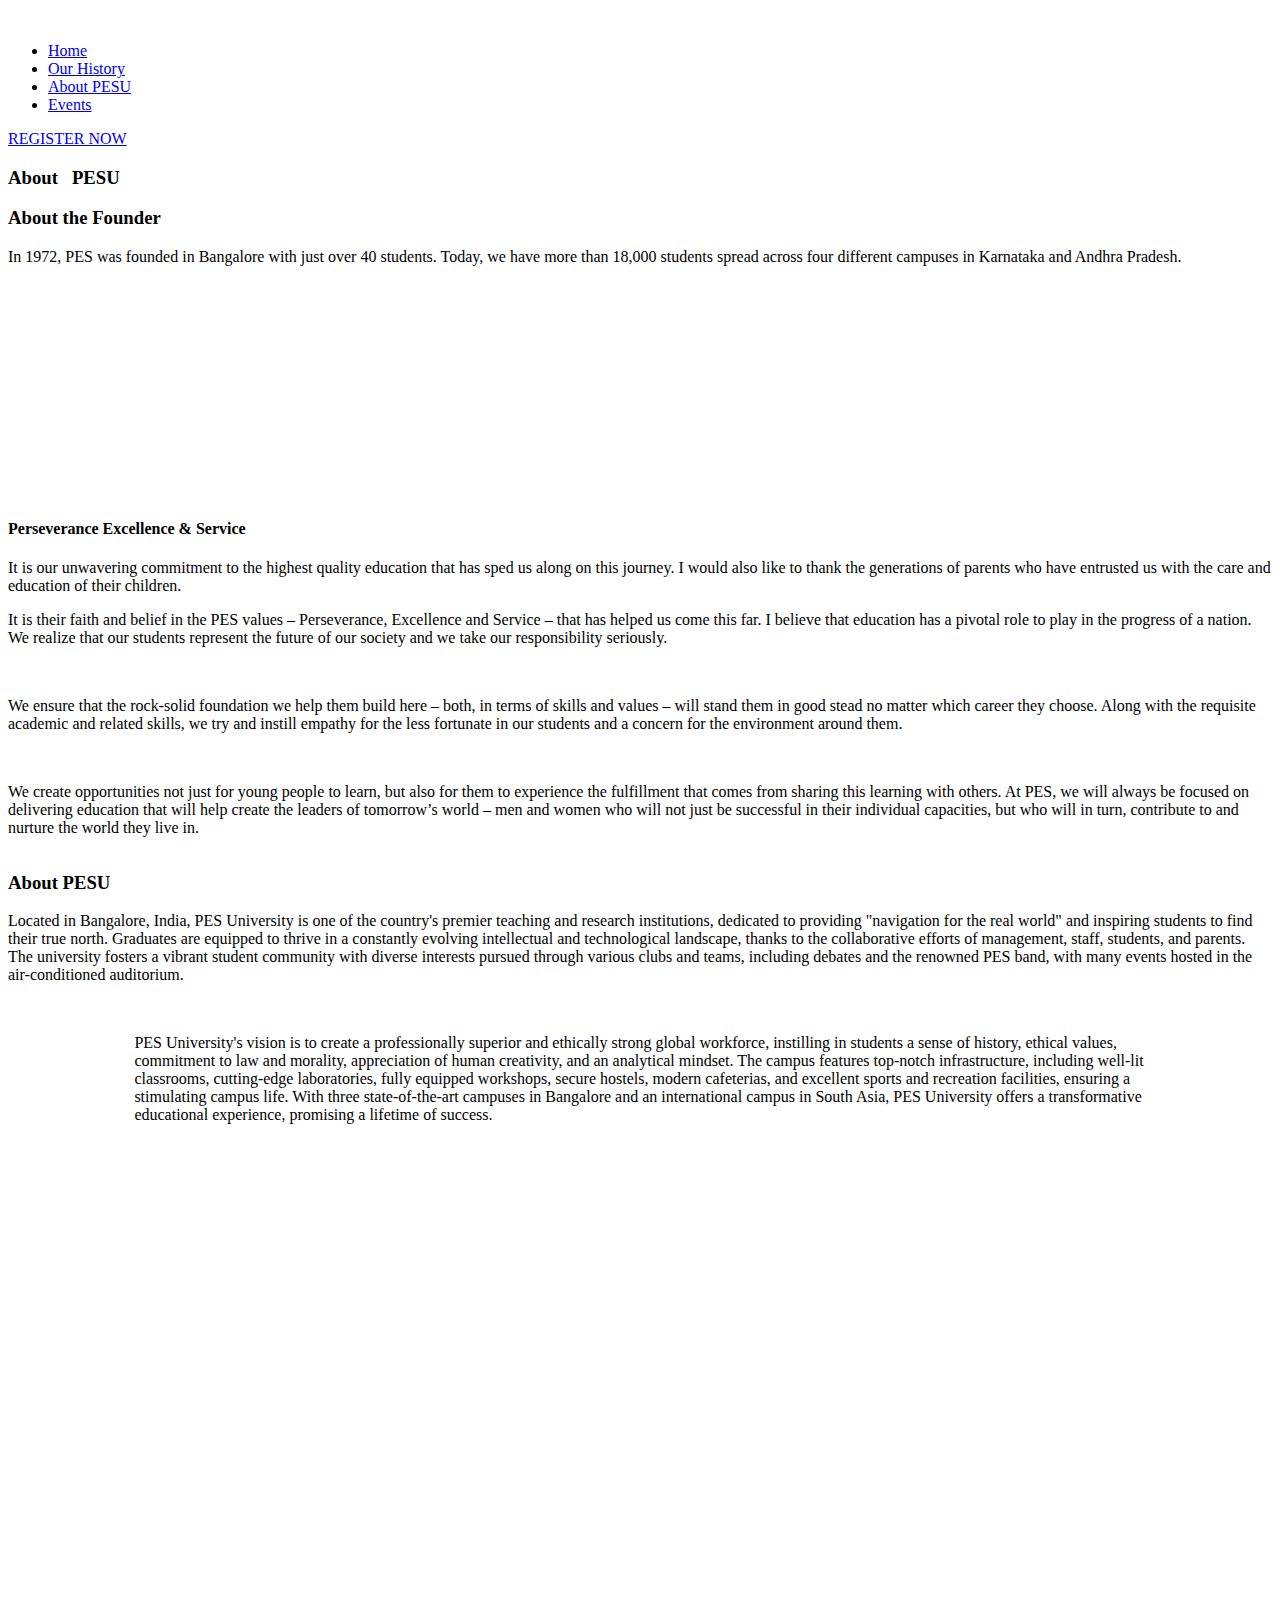
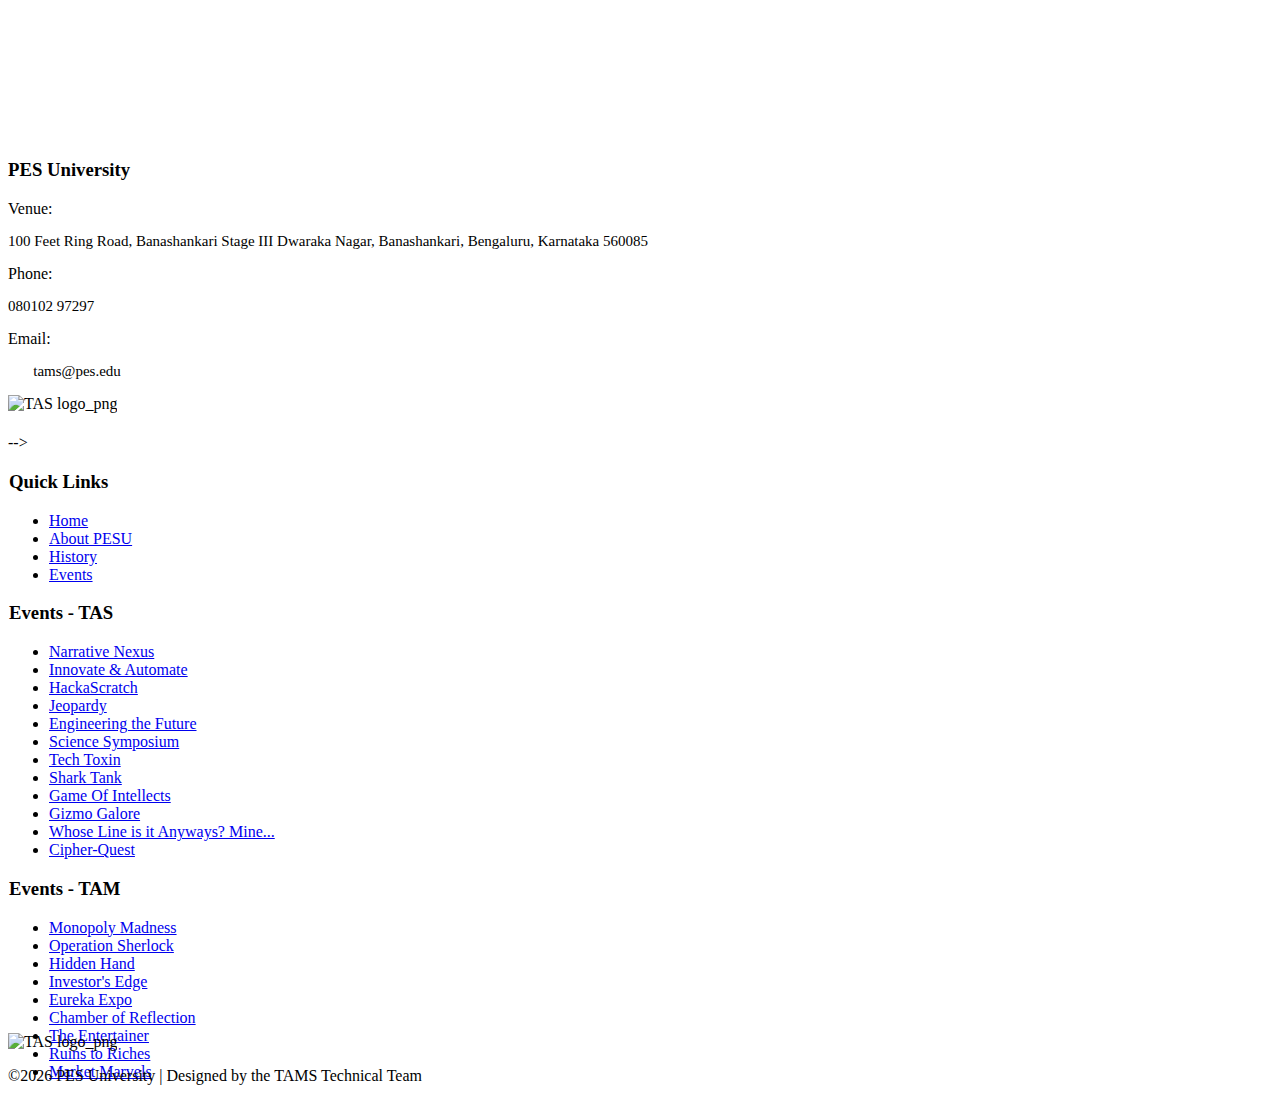
==== templates/about.html @ bbbc19f1 "Update about.html" ====
<!doctype html>
<html class="no-js" lang="zxx">

<head>
    <meta charset="utf-8">
    <meta http-equiv="x-ua-compatible" content="ie=edge">
    <title>TAMS'24</title>
    <meta name="description" content="">
    <meta name="viewport" content="width=device-width, initial-scale=1">

    <!-- <link rel="manifest" href="site.webmanifest"> -->
    <link rel="shortcut icon" type="image/x-icon" href="static/img/favicon.png">
    <!-- Place favicon.ico in the root directory -->

    <!-- CSS here -->
    <link rel="stylesheet" href="static/css/bootstrap.min.css">
    <link rel="stylesheet" href="static/css/owl.carousel.min.css">
    <link rel="stylesheet" href="static/css/magnific-popup.css">
    <link rel="stylesheet" href="static/css/font-awesome.min.css">
    <link rel="stylesheet" href="static/css/themify-icons.css">
    <link rel="stylesheet" href="static/css/gijgo.css">
    <link rel="stylesheet" href="static/css/nice-select.css">
    <link rel="stylesheet" href="static/css/animate.css">
    <link rel="stylesheet" href="static/css/flaticon.css">
    <link rel="stylesheet" href="static/css/slicknav.css">
    <link rel="stylesheet" href="static/css/style.css">
    <!-- <link rel="stylesheet" href="static/css/responsive.css"> -->
</head>

<body>
    <!-- header-start -->
    <header>
        <div class="header-area ">
            <div id="sticky-header" class="main-header-area">
                <div class="container">
                    <div class="header_bottom_border">
                        <div class="row align-items-center">
                            <div class="col-xl-3 col-lg-3">
                                <div class="logo_png">
                                    <a href="/">
                                        <img src="static/img/about/something.png" alt="" width="120">
                                    </a>
                                </div>
                            </div>
                            <div class="col-xl-6 col-lg-6">
                                <div class="main-menu  d-none d-lg-block">
                                    <nav>
                                        <ul id="navigation">
                                            <li><a href="/">Home</a></li>
                                            <li><a href="/about">Our History</a></li>
                                            <li><a href="#">About PESU</a></li>
                                            <li><a href="/events">Events</a></li>
                                        </ul>
                                    </nav>
                                </div>
                            </div>
                            <div class="col-xl-3 col-lg-3 d-none d-lg-block">
                                <div class="buy_tkt">
                                    <div class="book_btn">
                                        <a href="https://forms.gle/DVBJk6t1zQarWdXs7" class="d-none d-lg-block">REGISTER NOW</a>
                                    </div>
                                </div>
                            </div>  
                            <div class="col-12">
                                <div class="mobile_menu d-block d-lg-none"></div>
                            </div>
                        </div>
                    </div>
                </div>
            </div>
        </div>
    </header>
    <!-- header-end -->

     <!-- bradcam_area -->
     <div class="bradcam_area">
        <div class="single_bradcam  d-flex align-items-center bradcam_bg_1 overlay" style="background-image: url('/static/img/banner/banner.png');">
              <div class="container">
                    <div class="row align-items-center justify-content-center">
                       <div class="col-xl-12">
                          <div class="bradcam_text text-center">
                                <h3 class="wow fadeInRight" data-wow-duration="1s" data-wow-delay=".3s">About &nbsp PESU</h3>
                          </div>
                       </div>
                    </div>
              </div>
           </div>
     </div>
    <!-- bradcam_area end -->

    <!-- about_area_start  -->
    <div class="about_area black_bg extra_padd">

        <div class="container">
            <div class="row justify-content-center">
                <div class="col-lg-8">
                    <div class="section_title text-center mb-80">
                        <h3 class="wow fadeInRight" data-wow-duration="1s" data-wow-delay=".3s" >About the Founder</h3>
                        <p class="wow fadeInRight" data-wow-duration="1s" data-wow-delay=".4s" >In 1972, PES was founded in Bangalore with just over 40 students. Today, we have more than 18,000 students spread across four different campuses in Karnataka and Andhra Pradesh.</p>
                    </div>
                </div>
            </div>
            <div class="row align-items-top">
                <div class="col-lg-7 col-md-6">
                    <div class="about_thumb">
                        <div class="shap_3  wow fadeInLeft" data-wow-duration="1s" data-wow-delay=".4s">
                            <img src="static/img/shape/shape_3.svg" alt="">
                        </div>
                        <div class="thumb_inner  wow fadeInUp" data-wow-duration="1s" data-wow-delay=".3s">
                            <img src="static/img/about/dr.jpg" alt="">
                            <br>

                        <h4 class=" wow fadeInLeft" data-wow-duration="1s" style="color:white;font-size: 40px;margin-top: 5%;" data-wow-delay=".5s">Dr. M. R. Doreswamy</h4>
                            <h5 class=" wow fadeInLeft" data-wow-duration="1s" style="color:white;font-style: italic;" data-wow-delay=".5s">Chancellor, PES University</h5>
                        </div>
                    </div>
                </div>
                <div class="col-lg-5 col-md-6">
                    <div class="about_info pl-68">
                        <h4 class=" wow fadeInLeft" data-wow-duration="1s" data-wow-delay=".5s">Perseverance Excellence & Service</h4>
                        <p  class=" wow fadeInLeft" data-wow-duration="1s" data-wow-delay=".6s">It is our unwavering commitment to the highest quality education that has sped us along on this journey. I would also like to thank the generations of parents who have entrusted us with the care and education of their children.</p><p  class=" wow fadeInLeft" data-wow-duration="1s" data-wow-delay=".6s"> It is their faith and belief in the PES values – Perseverance, Excellence and Service – that has helped us come this far. I believe that education has a pivotal role to play in the progress of a nation. We realize that our students represent the future of our society and we take our responsibility seriously. </p>
                    </div>
                </div>


                 <div class="col-lg ">
                    <div class="section_title text-center mb-80">
                        <br>
                        <p  class=" wow fadeInLeft" data-wow-duration="1s" data-wow-delay=".6s">We ensure that the rock-solid foundation we help them build here – both, in terms of skills and values – will stand them in good stead no matter which career they choose. Along with the requisite academic and related skills, we try and instill empathy for the less fortunate in our students and a concern for the environment around them.</p><br><p  class=" wow fadeInLeft" data-wow-duration="1s" data-wow-delay=".6s"> We create opportunities not just for young people to learn, but also for them to experience the fulfillment that comes from sharing this learning with others. At PES, we will always be focused on delivering education that will help create the leaders of tomorrow’s world – men and women who will not just be successful in their individual capacities, but who will in turn, contribute to and nurture the world they live in.</p>
                    </div>
            </div>
        </div>
    
            
                    <div class="row align-items-center">
                        <div class="col-lg-12 col-md-12">
                            <div style="display: flex; align-items: flex-start;">
                                
                    
                                <div class="about_info align-items-center">
                                    <!-- <h4 class="wow fadeInLeft" data-wow-duration="1s" data-wow-delay=".5s">ABOUT PESU</h4> -->
                                    <!-- <section class="sample-text-area"> -->
                                        <div class="container box_1170">
                                            <h3 class="text-heading">About PESU</h3>
                                            <p class="sample-text">
                                                Located in Bangalore, India, PES University is one of the country's premier teaching and research institutions, dedicated to providing "navigation for the real world" and inspiring students to find their true north. Graduates are equipped to thrive in a constantly evolving intellectual and technological landscape, thanks to the collaborative efforts of management, staff, students, and parents. The university fosters a vibrant student community with diverse interests pursued through various clubs and teams, including debates and the renowned PES band, with many events hosted in the air-conditioned auditorium.
                                
                                            </p>
                                           
                                        </div>
                                        <div class="feature-img">
                                            <img class="img-fluid" style="margin-left: 30%;width: 35%;height:auto;" src="static/img/about/mrdBlock.jpg" alt="">
                                         </div>
                                    <!-- </section> -->
                                    <p class="  wow fadeInLeft" data-wow-duration="1s" style="margin-left: 10%;margin-right: 10%;" data-wow-delay=".6s">
                                        PES University's vision is to create a professionally superior and ethically strong global workforce, instilling in students a sense of history, ethical values, commitment to law and morality, appreciation of human creativity, and an analytical mindset. The campus features top-notch infrastructure, including well-lit classrooms, cutting-edge laboratories, fully equipped workshops, secure hostels, modern cafeterias, and excellent sports and recreation facilities, ensuring a stimulating campus life. With three state-of-the-art campuses in Bangalore and an international campus in South Asia, PES University offers a transformative educational experience, promising a lifetime of success.
                                    </p>
                                    <!-- <p class="wow fadeInLeft" data-wow-duration="1s" style="align-items: center;" data-wow-delay=".6s">
                                        ‎ ‎ ‎ ‎ ‎ ‎ ‎ ‎ ‎ ‎ ‎ ‎ ‎ ‎ ‎ ‎ ‎ ‎ ‎ ‎ ‎ ‎ ‎ ‎ ‎ ‎ ‎ ‎ ‎ ‎ ‎ ‎ ‎ ‎ ‎ ‎ ‎ ‎ ‎ ‎ ‎ ‎ ‎ ‎ ‎ ‎ ‎ ‎ ‎ ‎ ‎ ‎ ‎ ‎ ‎ ‎ ‎ ‎ ‎ ‎ ‎ ‎ ‎ ‎ ‎ ‎ ‎ ‎ ‎ ‎ ‎ ‎ ‎ ‎ ‎ ‎ ‎ ‎ ‎ ‎ ‎ ‎ ‎ ‎ ‎ ‎ ‎ ‎ ‎ ‎ ‎ ‎ ‎ ‎ ‎ ‎ ‎ ‎ ‎ ‎ ‎ ‎ ‎ ‎ ‎ ‎ ‎ ‎ ‎ ‎ ‎ ‎ ‎ ‎ ‎ ‎ ‎ ‎ ‎ ‎ ‎ ‎ ‎ ‎ ‎ ‎ ‎ ‎ ‎ ‎ ‎ ‎ ‎ ‎ ‎ ‎ ‎ ‎ ‎ ‎ ‎ ‎ ‎ ‎ 
                                    </p> -->
                                    
                                </div>
                            </div>
                        </div>
                    </div>

                </div>
            </div>
        </div>
    </div>
</div>
 
    <div class="map_area">
      
    <div id="map" style="height: 600px; position: relative; overflow: hidden;">

    </div>
    <script>
        function initMap() {
            var uluru = {
                lat: -25.363,
                lng: 131.044
            };
            var grayStyles = [{
                    featureType: "all",
                    stylers: [{
                            saturation: -90
                        },
                        {
                            lightness: 50
                        }
                    ]
                },
                {
                    elementType: 'labels.text.fill',
                    stylers: [{
                        color: '#ccdee9'
                    }]
                }
            ];
            var map = new google.maps.Map(document.getElementById('map'), {
                center: {
                    lat: -31.197,
                    lng: 150.744
                },
                zoom: 9,
                styles: grayStyles,
                scrollwheel: false
            });
        }
    </script>
    <script src="https://maps.googleapis.com/maps/api/js?key=AIzaSyDpfS1oRGreGSBU5HHjMmQ3o5NLw7VdJ6I&amp;callback=initMap">
    </script>
    <div class="location_information black_bg wow fadeInUp" data-wow-duration="1s" data-wow-delay=".3s">
        <h3>PES University</h3>
        <div class="info_wrap">
            <div class="single_info">
                <span>Venue:</span>
                <p style="font-size:15px;">100 Feet Ring Road, Banashankari Stage III
                    Dwaraka Nagar, Banashankari,
                    Bengaluru, Karnataka 560085</p>
            </div>
            <div class="single_info" >
                <span>Phone:</span>
                <p style="font-size:15px;">080102 97297</p>
            </div>
            <div class="single_info">
                <span>Email:</span>
                <p style="font-size:15px;margin-left: 2%;">tams@pes.edu</p>
            </div>
        </div>
    </div>
</div>

<footer class="footer">
    <div class="footer_top">
                    <div class="container">
            <div class="row justify-content-center">
                <div class="col-lg-6 col-md-8">
                    <div class="footer_widget">
                        <div class="address_details text-center align-items-center">
                            <img src="static/img/about/something.png" alt="TAS logo_png">
                            <h1> </h1>
                            <!-- <h3 class="wow fadeInUp" data-wow-duration="1s" data-wow-delay=".4s">Come Meet Us!</h3> -->
                            <p class="wow fadeInUp" data-wow-duration="1s" data-wow-delay=".5s"></p>
                            
                           
                             -->
                                <div class="gdlr-core-divider-item gdlr-core-divider-item-normal gdlr-core-left-align">
                                <div class="gdlr-core-divider-line gdlr-core-skin-divider" style="border-color: #303B51; border-width: 2px;">
                                </div>
                            </div>
                        </div>
                    </div>
                </div>
            </div>
           
            <div class="row justify-content-center" style="margin-right: -12%;">
                <div class="col-md-3" style="border-left: 1px solid white;">
                    <div class="footer_widget">
                        <h3 class="kingster-widget-title">Quick Links</h3>
                        <ul class="gdlr-core-custom-menu-widget gdlr-core-menu-style-plain">
                            <li><a href="/">Home</a></li>
                            <li><a href="/aboutPESU">About PESU</a></li>
                            <li><a href="/about">History</a></li>
                            <li><a href="#">Events</a></li>

                        </ul>
                    </div>
                </div>
                <div class="col-md-3" style="border-left: 1px solid white;">
                    <div class="footer_widget" >
                        <h3 class="kingster-widget-title" >Events - TAS</h3>
                        <ul class="gdlr-core-custom-menu-widget gdlr-core-menu-style-plain">
                            <li><a href="/events#narrativeNexus">Narrative Nexus</a></li>
                            <li><a href="/events#Innovate&Automate">Innovate & Automate</a></li>
                            <li><a href="/events#HackaScratch">HackaScratch</a></li>
                            <li><a href="/events#Jeopardy">Jeopardy</a></li>
                            <li><a href="/events#EnggFuture">Engineering the Future</a></li>
                            <li><a href="/events#ScienceSymposium">Science Symposium</a></li>
                            <li><a href="/events#TechToxin">Tech Toxin</a></li>
                            <li><a href="/events#SharkTank">Shark Tank</a></li>
                            <li><a href="/events#GOI">Game Of Intellects</a></li>
                            <li><a href="/events#Gizmo">Gizmo Galore</a></li>
                            <li><a href="/events#Line">Whose Line is it Anyways? Mine...</a></li>
                            <li><a href="/events#Cipher">Cipher-Quest</a></li>
                        </ul>
                    </div>
                </div>
                <div class="col-md-3" style="border-left: 1px solid white;">
                    <div class="footer_widget">
                        <h3 class="kingster-widget-title">Events - TAM</h3>
                        <ul class="gdlr-core-custom-menu-widget gdlr-core-menu-style-plain">
                            <li><a href="/events#Monopoly">Monopoly Madness</a></li>
                            <li><a href="/events#Sherlock">Operation Sherlock</a></li>
                            <li><a href="/events#Hand">Hidden Hand</a></li>
                            <li><a href="/events#Edge">Investor's Edge</a></li>
                            <li><a href="/events#Eureka">Eureka Expo</a></li>
                            <li><a href="/events#Chamber">Chamber of Reflection</a></li>
                            <li><a href="/events#Entertainer">The Entertainer</a></li>
                            <li><a href="/events#Ruins">Ruins to Riches</a></li>
                            <li><a href="/events#Market">Market Marvels</a></li>
                        </ul>
                    </div>
                </div>
            </div>
          
        </div>

    </div>
    <div class="copy-right_text" style="margin-top: -5%;">
        <div class="container">
            <div class="row">
                <div class="col-xl-12">
                    <img src="static/img/banner/footer_banner.png" alt="TAS logo_png">
                    <p class="copy_right text-center wow fadeInDown" data-wow-duration="1s" data-wow-delay=".5s">
                        <!-- Link back to Colorlib can't be removed. Template is licensed under CC BY 3.0. -->
                        &copy;<script>document.write(new Date().getFullYear());</script> PES University | Designed by the TAMS Technical Team
<!-- Link back to Colorlib can't be removed. Template is licensed under CC BY 3.0. -->
                    </p>
                </div>
            </div>
        </div>
    </div>
</footer>
<script src="https://maps.googleapis.com/maps/api/js?key=AIzaSyBkknk-COtrln-pr2jglroqi0D0HhjPuu0"></script>
<script>
    function initMap() {
        var location = {lat: 12.935193456105646, lng: 77.53601664430079}; // Replace with the desired coordinates
        var map = new google.maps.Map(document.getElementById('map'), {
            zoom: 15,
            center: location
        });
        var marker = new google.maps.Marker({
            position: location,
            map: map
        });
    }
    google.maps.event.addDomListener(window, 'load', initMap);
</script>
        <!-- footer_end  -->
    
        <!-- JS here -->
        <script src="static/js/vendor/modernizr-3.5.0.min.js"></script>
        <script src="static/js/vendor/jquery-1.12.4.min.js"></script>
        <script src="static/js/popper.min.js"></script>
        <script src="static/js/bootstrap.min.js"></script>
        <script src="static/js/owl.carousel.min.js"></script>
        <script src="static/js/isotope.pkgd.min.js"></script>
        <script src="static/js/ajax-form.js"></script>
        <script src="static/js/waypoints.min.js"></script>
        <script src="static/js/jquery.counterup.min.js"></script>
        <script src="static/js/imagesloaded.pkgd.min.js"></script>
        <script src="static/js/scrollIt.js"></script>
        <script src="static/js/jquery.scrollUp.min.js"></script>
        <script src="static/js/wow.min.js"></script>
        <script src="static/js/gijgo.min.js"></script>
        <script src="static/js/nice-select.min.js"></script>
        <script src="static/js/jquery.slicknav.min.js"></script>
        <script src="static/js/jquery.magnific-popup.min.js"></script>
        <script src="static/js/tilt.jquery.js"></script>
        <script src="static/js/plugins.js"></script>
    
    
    
        <!--contact js-->
        <script src="static/js/contact.js"></script>
        <script src="static/js/jquery.ajaxchimp.min.js"></script>
        <script src="static/js/jquery.form.js"></script>
        <script src="static/js/jquery.validate.min.js"></script>
        <script src="static/js/mail-script.js"></script>
    
    
        <script src="static/js/main.js"></script>
</body>
</html>
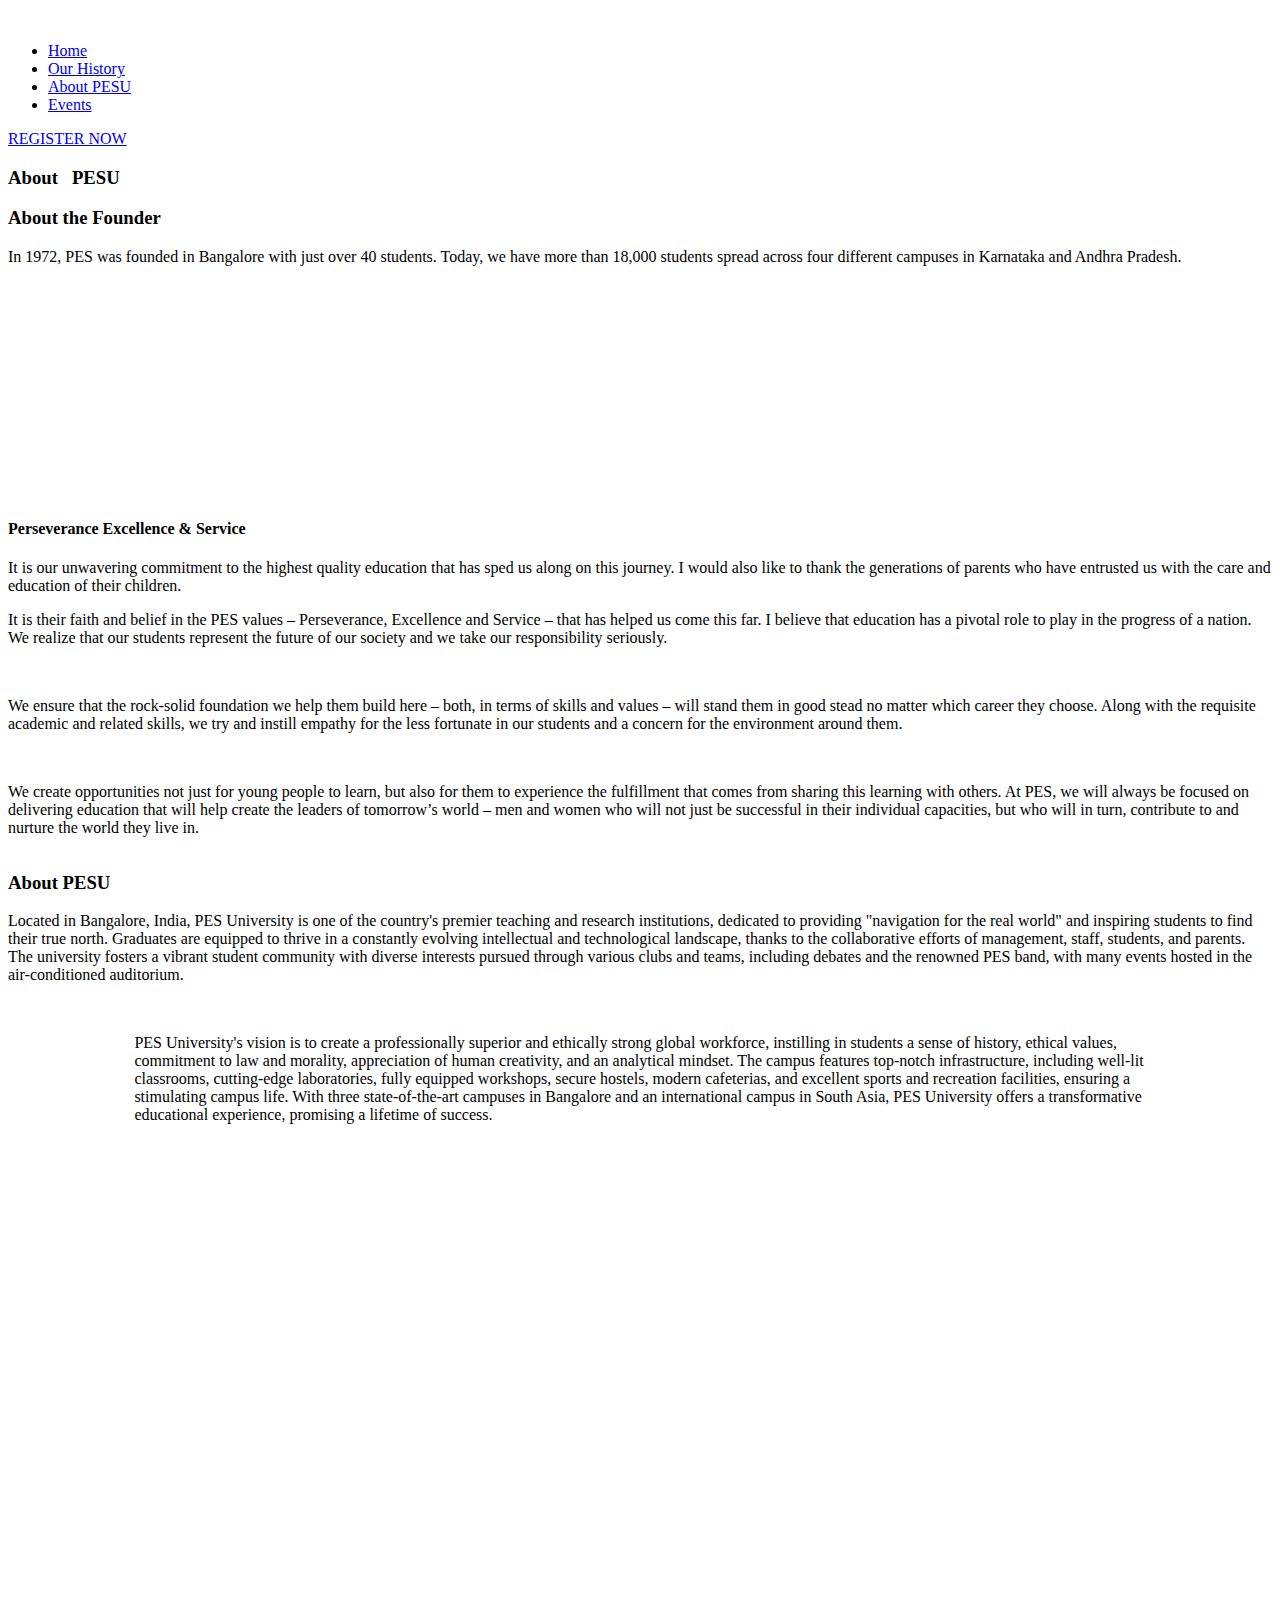
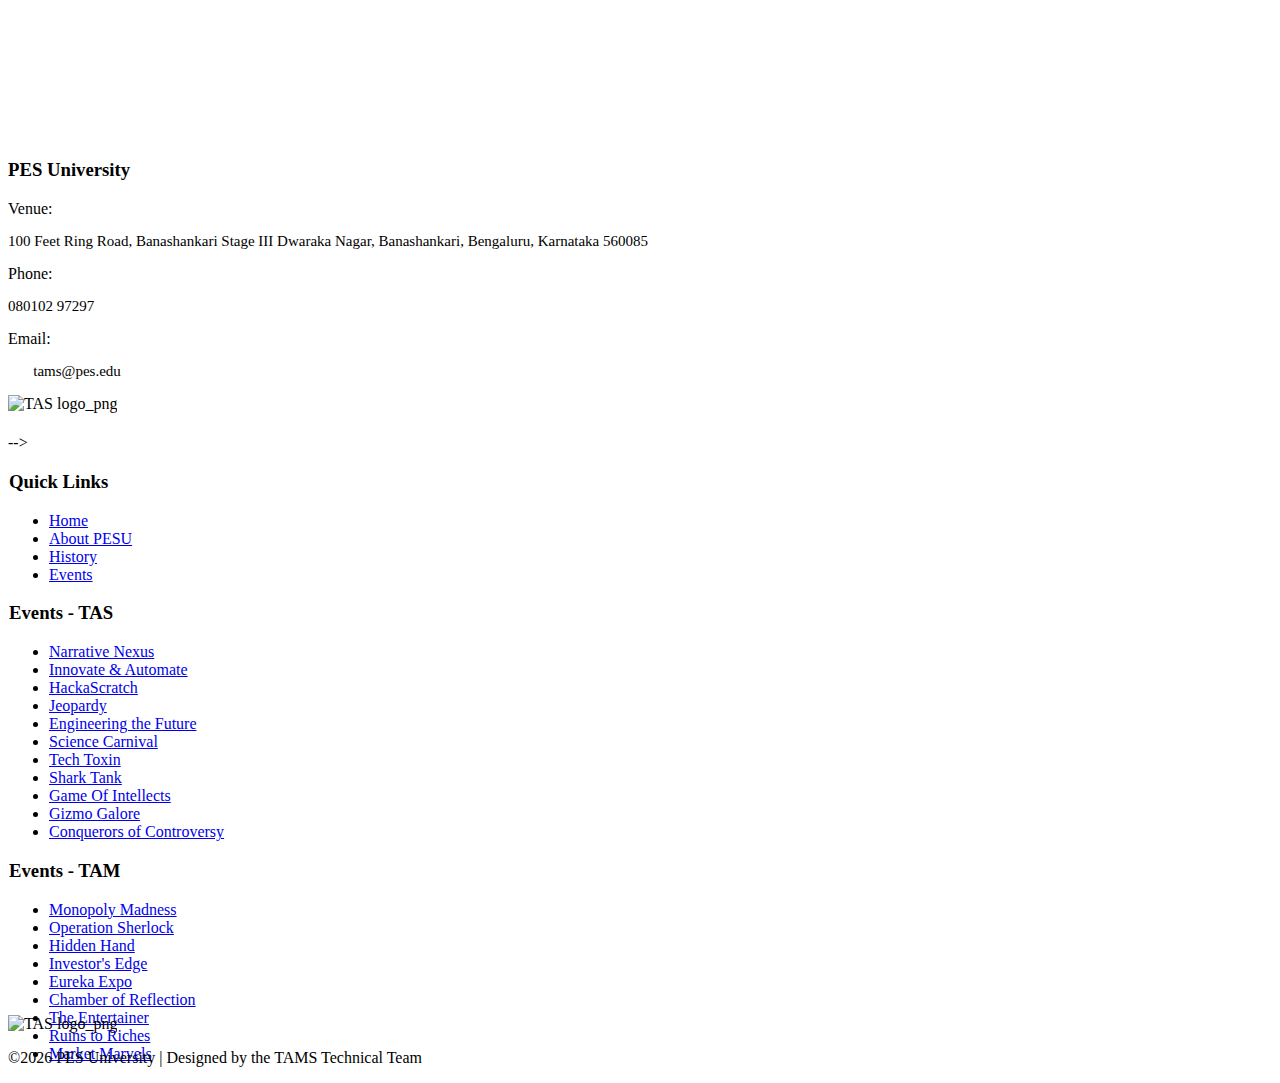
==== commit dcbc7022: "Update about.html" ====
--- a/templates/about.html
+++ b/templates/about.html
@@ -277,13 +277,12 @@
                             <li><a href="/events#HackaScratch">HackaScratch</a></li>
                             <li><a href="/events#Jeopardy">Jeopardy</a></li>
                             <li><a href="/events#EnggFuture">Engineering the Future</a></li>
-                            <li><a href="/events#ScienceSymposium">Science Symposium</a></li>
+                            <li><a href="/events#ScienceSymposium">Science Carnival</a></li>
                             <li><a href="/events#TechToxin">Tech Toxin</a></li>
                             <li><a href="/events#SharkTank">Shark Tank</a></li>
                             <li><a href="/events#GOI">Game Of Intellects</a></li>
                             <li><a href="/events#Gizmo">Gizmo Galore</a></li>
-                            <li><a href="/events#Line">Whose Line is it Anyways? Mine...</a></li>
-                            <li><a href="/events#Cipher">Cipher-Quest</a></li>
+                            <li><a href="/events#Conquerors">Conquerors of Controversy</a></li>
                         </ul>
                     </div>
                 </div>
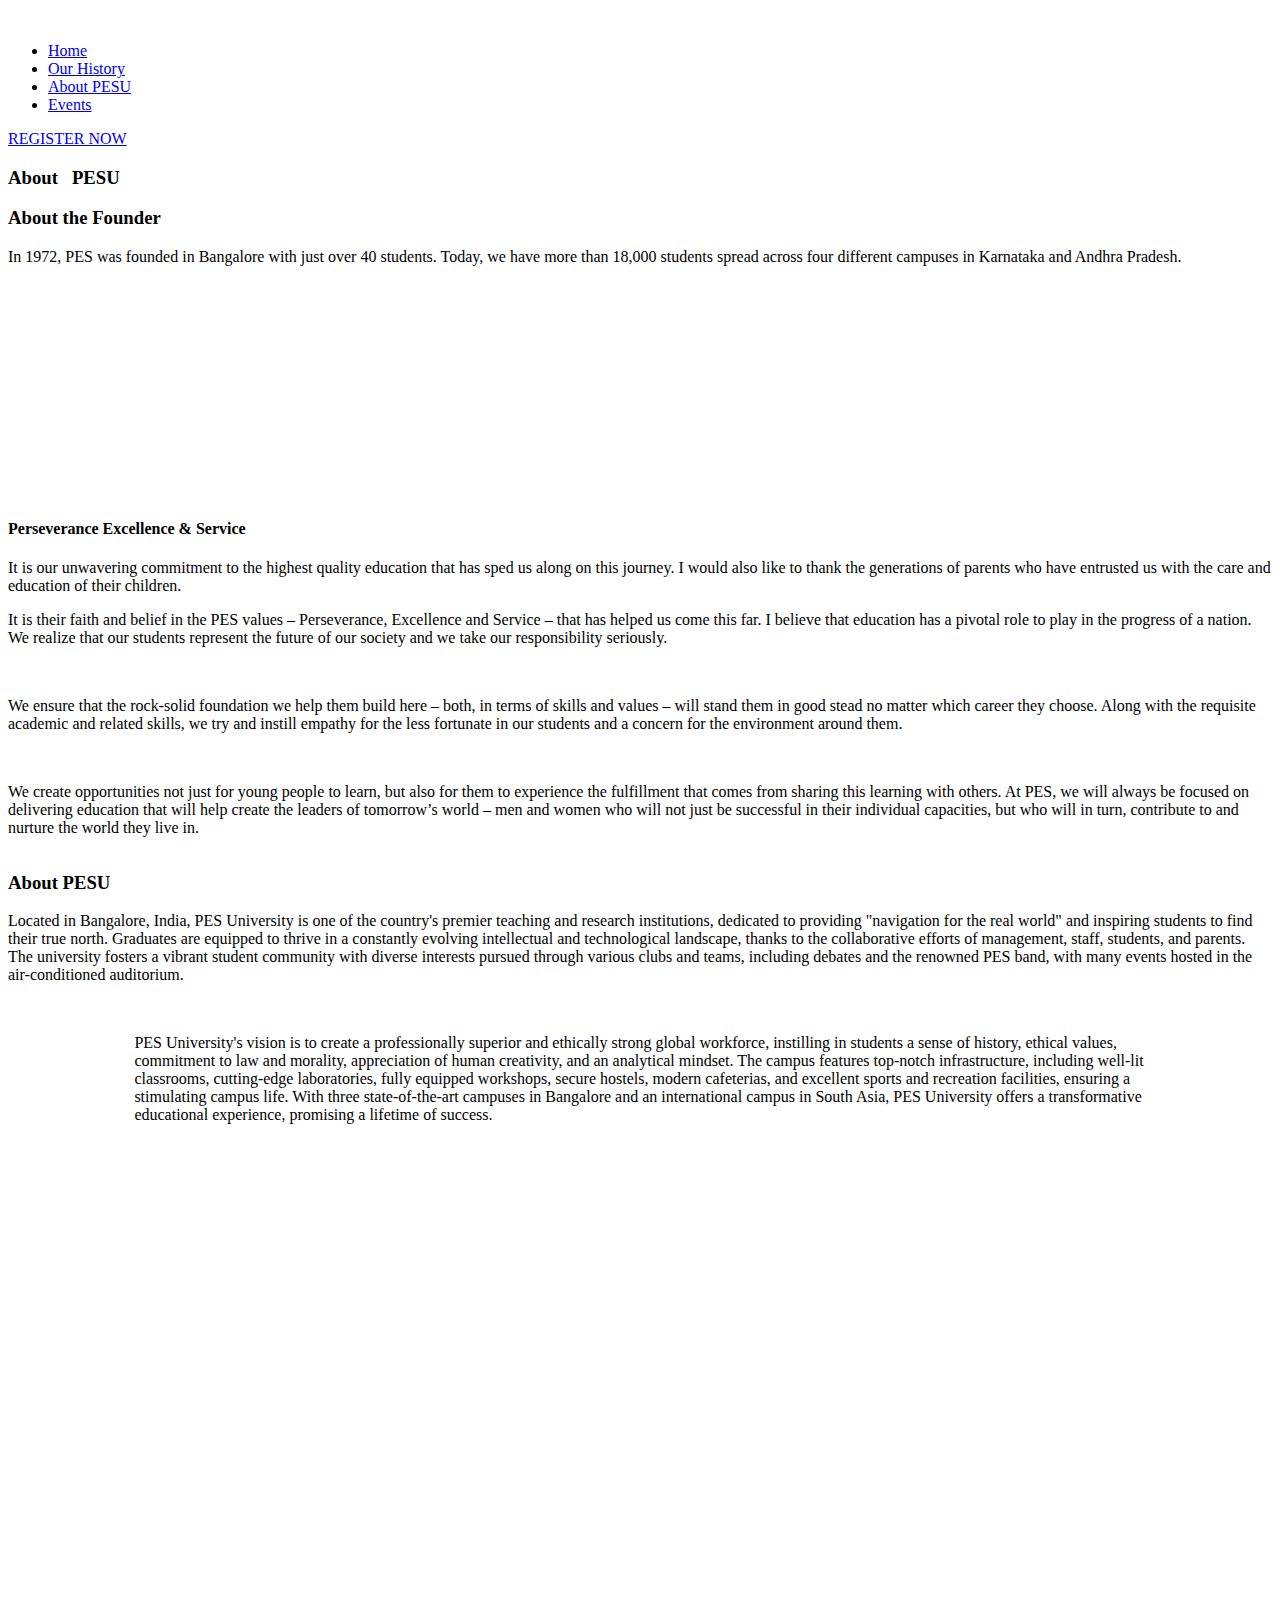
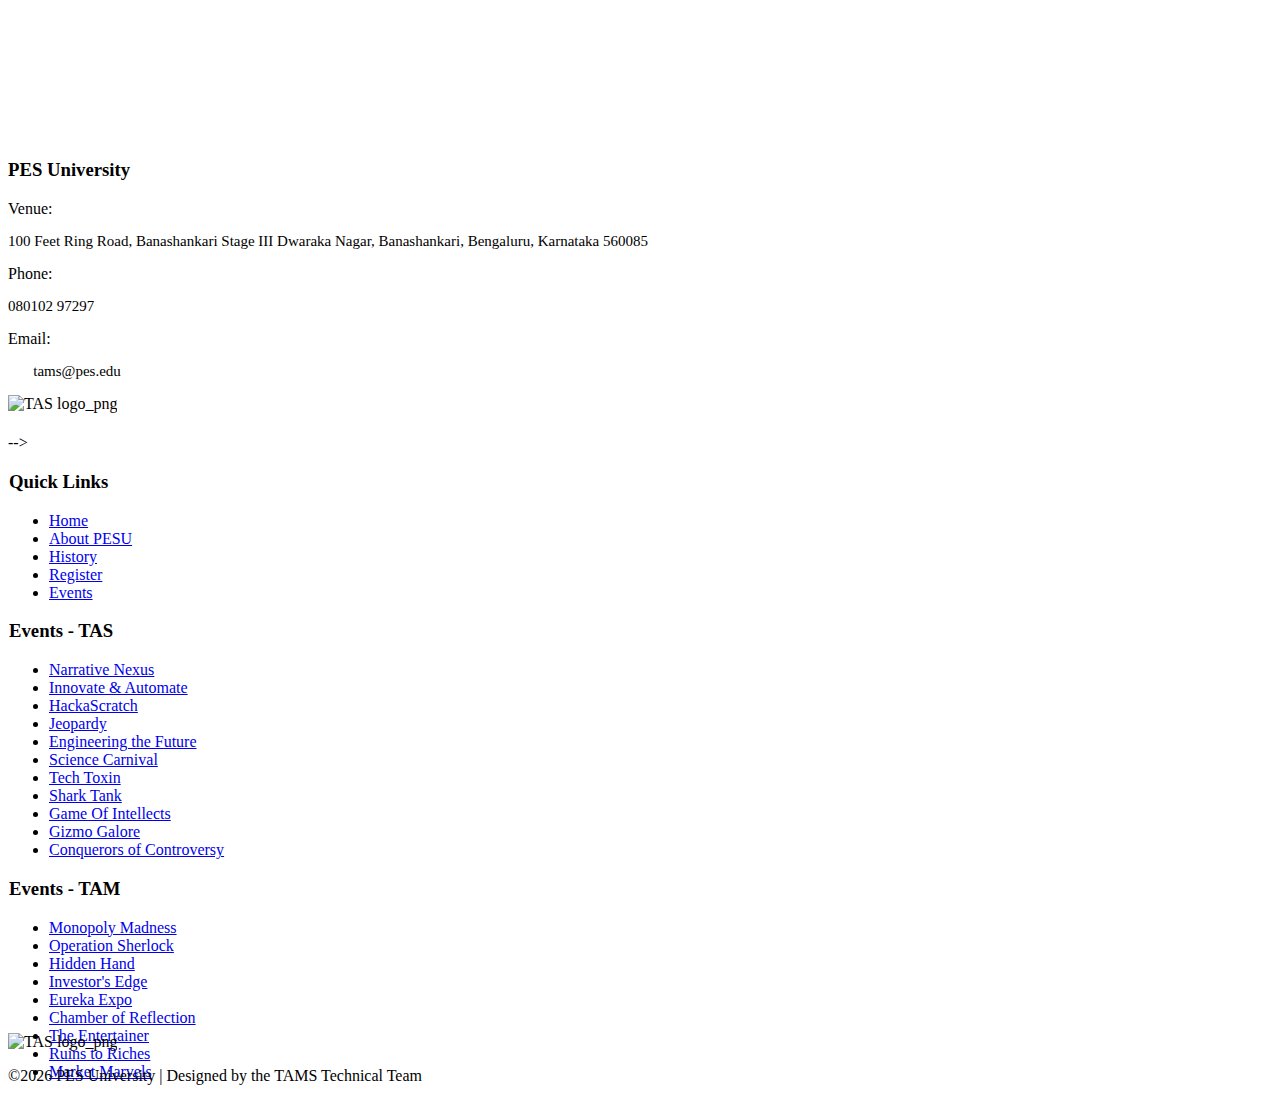
==== commit ea068157: "Update about.html" ====
--- a/templates/about.html
+++ b/templates/about.html
@@ -263,6 +263,7 @@
                             <li><a href="/">Home</a></li>
                             <li><a href="/aboutPESU">About PESU</a></li>
                             <li><a href="/about">History</a></li>
+                                <li><a href="https://forms.gle/ormi3s4MR5g2a6Gd6">Register</a></li>
                             <li><a href="#">Events</a></li>
 
                         </ul>
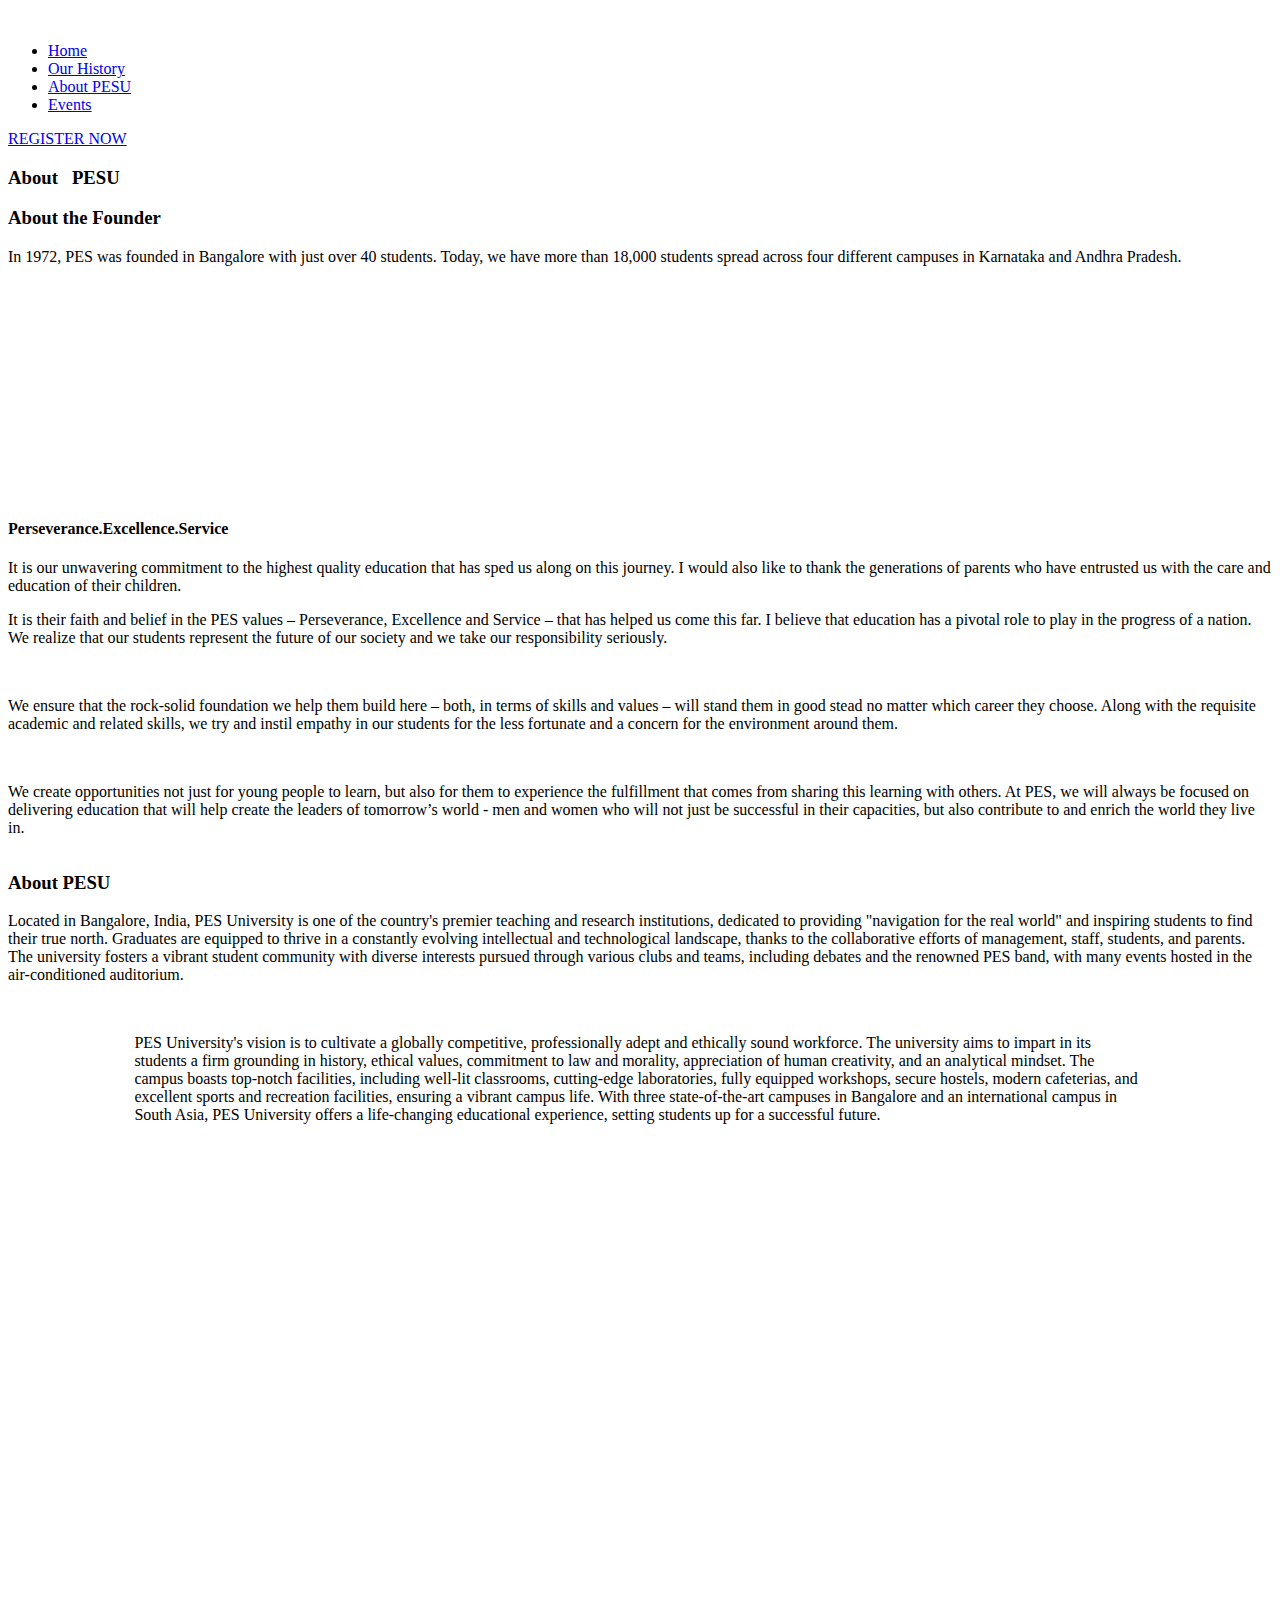
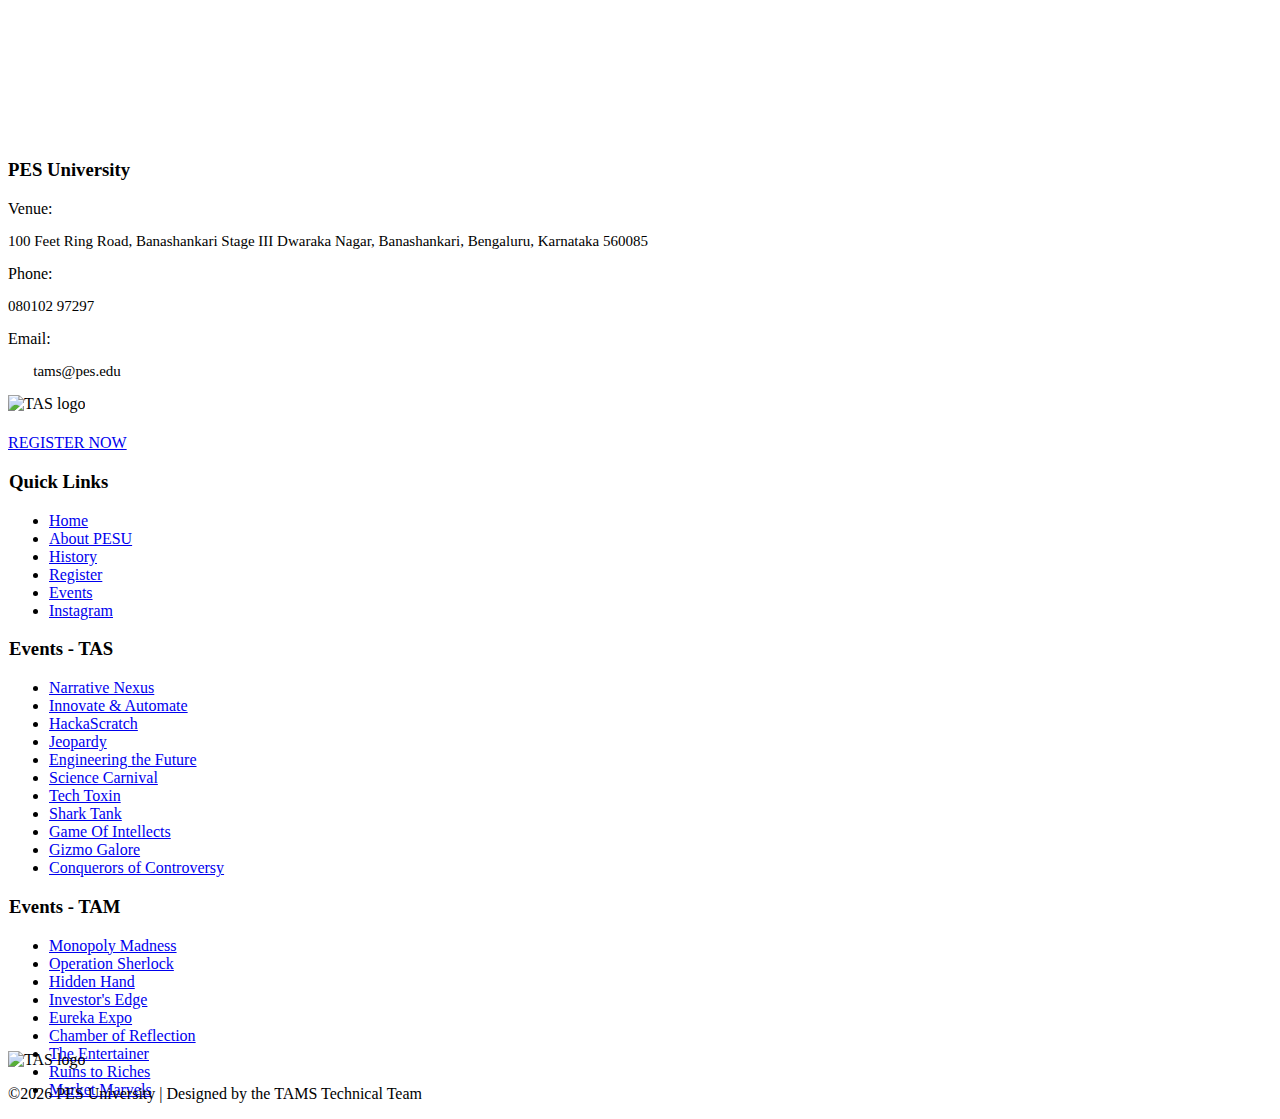
==== commit 1ee33fa9: "crazzzz level changes fixed mobile version fixed did the changes tam people told fixed errors on js " ====
--- a/templates/about.html
+++ b/templates/about.html
@@ -117,7 +117,7 @@
                 </div>
                 <div class="col-lg-5 col-md-6">
                     <div class="about_info pl-68">
-                        <h4 class=" wow fadeInLeft" data-wow-duration="1s" data-wow-delay=".5s">Perseverance Excellence & Service</h4>
+                        <h4 class=" wow fadeInLeft" data-wow-duration="1s" data-wow-delay=".5s">Perseverance.Excellence.Service</h4>
                         <p  class=" wow fadeInLeft" data-wow-duration="1s" data-wow-delay=".6s">It is our unwavering commitment to the highest quality education that has sped us along on this journey. I would also like to thank the generations of parents who have entrusted us with the care and education of their children.</p><p  class=" wow fadeInLeft" data-wow-duration="1s" data-wow-delay=".6s"> It is their faith and belief in the PES values – Perseverance, Excellence and Service – that has helped us come this far. I believe that education has a pivotal role to play in the progress of a nation. We realize that our students represent the future of our society and we take our responsibility seriously. </p>
                     </div>
                 </div>
@@ -126,7 +126,7 @@
                  <div class="col-lg ">
                     <div class="section_title text-center mb-80">
                         <br>
-                        <p  class=" wow fadeInLeft" data-wow-duration="1s" data-wow-delay=".6s">We ensure that the rock-solid foundation we help them build here – both, in terms of skills and values – will stand them in good stead no matter which career they choose. Along with the requisite academic and related skills, we try and instill empathy for the less fortunate in our students and a concern for the environment around them.</p><br><p  class=" wow fadeInLeft" data-wow-duration="1s" data-wow-delay=".6s"> We create opportunities not just for young people to learn, but also for them to experience the fulfillment that comes from sharing this learning with others. At PES, we will always be focused on delivering education that will help create the leaders of tomorrow’s world – men and women who will not just be successful in their individual capacities, but who will in turn, contribute to and nurture the world they live in.</p>
+                        <p  class=" wow fadeInLeft" data-wow-duration="1s" data-wow-delay=".6s">We ensure that the rock-solid foundation we help them build here – both, in terms of skills and values – will stand them in good stead no matter which career they choose. Along with the requisite academic and related skills, we try and instil empathy in our students for the less fortunate and a concern for the environment around them.</p><br><p  class=" wow fadeInLeft" data-wow-duration="1s" data-wow-delay=".6s"> We create opportunities not just for young people to learn, but also for them to experience the fulfillment that comes from sharing this learning with others. At PES, we will always be focused on delivering education that will help create the leaders of tomorrow’s world - men and women who will not just be successful in their capacities, but also contribute to and enrich the world they live in.</p>
                     </div>
             </div>
         </div>
@@ -153,7 +153,7 @@
                                          </div>
                                     <!-- </section> -->
                                     <p class="  wow fadeInLeft" data-wow-duration="1s" style="margin-left: 10%;margin-right: 10%;" data-wow-delay=".6s">
-                                        PES University's vision is to create a professionally superior and ethically strong global workforce, instilling in students a sense of history, ethical values, commitment to law and morality, appreciation of human creativity, and an analytical mindset. The campus features top-notch infrastructure, including well-lit classrooms, cutting-edge laboratories, fully equipped workshops, secure hostels, modern cafeterias, and excellent sports and recreation facilities, ensuring a stimulating campus life. With three state-of-the-art campuses in Bangalore and an international campus in South Asia, PES University offers a transformative educational experience, promising a lifetime of success.
+                                        PES University's vision is to cultivate a globally competitive, professionally adept and ethically sound workforce. The university aims to impart in its students a firm grounding in history, ethical values, commitment to law and morality, appreciation of human creativity, and an analytical mindset. The campus boasts top-notch facilities, including well-lit classrooms, cutting-edge laboratories, fully equipped workshops, secure hostels, modern cafeterias, and excellent sports and recreation facilities, ensuring a vibrant campus life. With three state-of-the-art campuses in Bangalore and an international campus in South Asia, PES University offers a life-changing educational experience, setting students up for a successful future.
                                     </p>
                                     <!-- <p class="wow fadeInLeft" data-wow-duration="1s" style="align-items: center;" data-wow-delay=".6s">
                                         ‎ ‎ ‎ ‎ ‎ ‎ ‎ ‎ ‎ ‎ ‎ ‎ ‎ ‎ ‎ ‎ ‎ ‎ ‎ ‎ ‎ ‎ ‎ ‎ ‎ ‎ ‎ ‎ ‎ ‎ ‎ ‎ ‎ ‎ ‎ ‎ ‎ ‎ ‎ ‎ ‎ ‎ ‎ ‎ ‎ ‎ ‎ ‎ ‎ ‎ ‎ ‎ ‎ ‎ ‎ ‎ ‎ ‎ ‎ ‎ ‎ ‎ ‎ ‎ ‎ ‎ ‎ ‎ ‎ ‎ ‎ ‎ ‎ ‎ ‎ ‎ ‎ ‎ ‎ ‎ ‎ ‎ ‎ ‎ ‎ ‎ ‎ ‎ ‎ ‎ ‎ ‎ ‎ ‎ ‎ ‎ ‎ ‎ ‎ ‎ ‎ ‎ ‎ ‎ ‎ ‎ ‎ ‎ ‎ ‎ ‎ ‎ ‎ ‎ ‎ ‎ ‎ ‎ ‎ ‎ ‎ ‎ ‎ ‎ ‎ ‎ ‎ ‎ ‎ ‎ ‎ ‎ ‎ ‎ ‎ ‎ ‎ ‎ ‎ ‎ ‎ ‎ ‎ ‎ 
@@ -238,14 +238,17 @@
             <div class="row justify-content-center">
                 <div class="col-lg-6 col-md-8">
                     <div class="footer_widget">
-                        <div class="address_details text-center align-items-center">
-                            <img src="static/img/about/something.png" alt="TAS logo_png">
+                        
+                        <div class="footer-logo-container">
+                            <img src="static/img/about/something.png" alt="TAS logo" class="footer-logo-image">
                             <h1> </h1>
                             <!-- <h3 class="wow fadeInUp" data-wow-duration="1s" data-wow-delay=".4s">Come Meet Us!</h3> -->
                             <p class="wow fadeInUp" data-wow-duration="1s" data-wow-delay=".5s"></p>
+                            <div class="row justify-content-center book_btn">
+                                <a href="https://forms.gle/DVBJk6t1zQarWdXs7" class="register-btn">REGISTER NOW</a>
+                            </div>
+                           
                             
-                           
-                             -->
                                 <div class="gdlr-core-divider-item gdlr-core-divider-item-normal gdlr-core-left-align">
                                 <div class="gdlr-core-divider-line gdlr-core-skin-divider" style="border-color: #303B51; border-width: 2px;">
                                 </div>
@@ -263,9 +266,9 @@
                             <li><a href="/">Home</a></li>
                             <li><a href="/aboutPESU">About PESU</a></li>
                             <li><a href="/about">History</a></li>
-                                <li><a href="https://forms.gle/ormi3s4MR5g2a6Gd6">Register</a></li>
+                            <li><a href="https://forms.gle/ormi3s4MR5g2a6Gd6">Register</a></li>
                             <li><a href="#">Events</a></li>
-
+                            <li><a href="https://www.instagram.com/pesu.tams?utm_source=ig_web_button_share_sheet&igsh=ZDNlZDc0MzIxNw==">Instagram</a></li>
                         </ul>
                     </div>
                 </div>
@@ -311,8 +314,8 @@
     <div class="copy-right_text" style="margin-top: -5%;">
         <div class="container">
             <div class="row">
-                <div class="col-xl-12">
-                    <img src="static/img/banner/footer_banner.png" alt="TAS logo_png">
+                <div class="footer-banner-container">
+                    <img src="static/img/banner/footer_banner.png" alt="TAS logo" class="footer-banner-image">
                     <p class="copy_right text-center wow fadeInDown" data-wow-duration="1s" data-wow-delay=".5s">
                         <!-- Link back to Colorlib can't be removed. Template is licensed under CC BY 3.0. -->
                         &copy;<script>document.write(new Date().getFullYear());</script> PES University | Designed by the TAMS Technical Team
@@ -321,6 +324,7 @@
                 </div>
             </div>
         </div>
+        
     </div>
 </footer>
 <script src="https://maps.googleapis.com/maps/api/js?key=AIzaSyBkknk-COtrln-pr2jglroqi0D0HhjPuu0"></script>
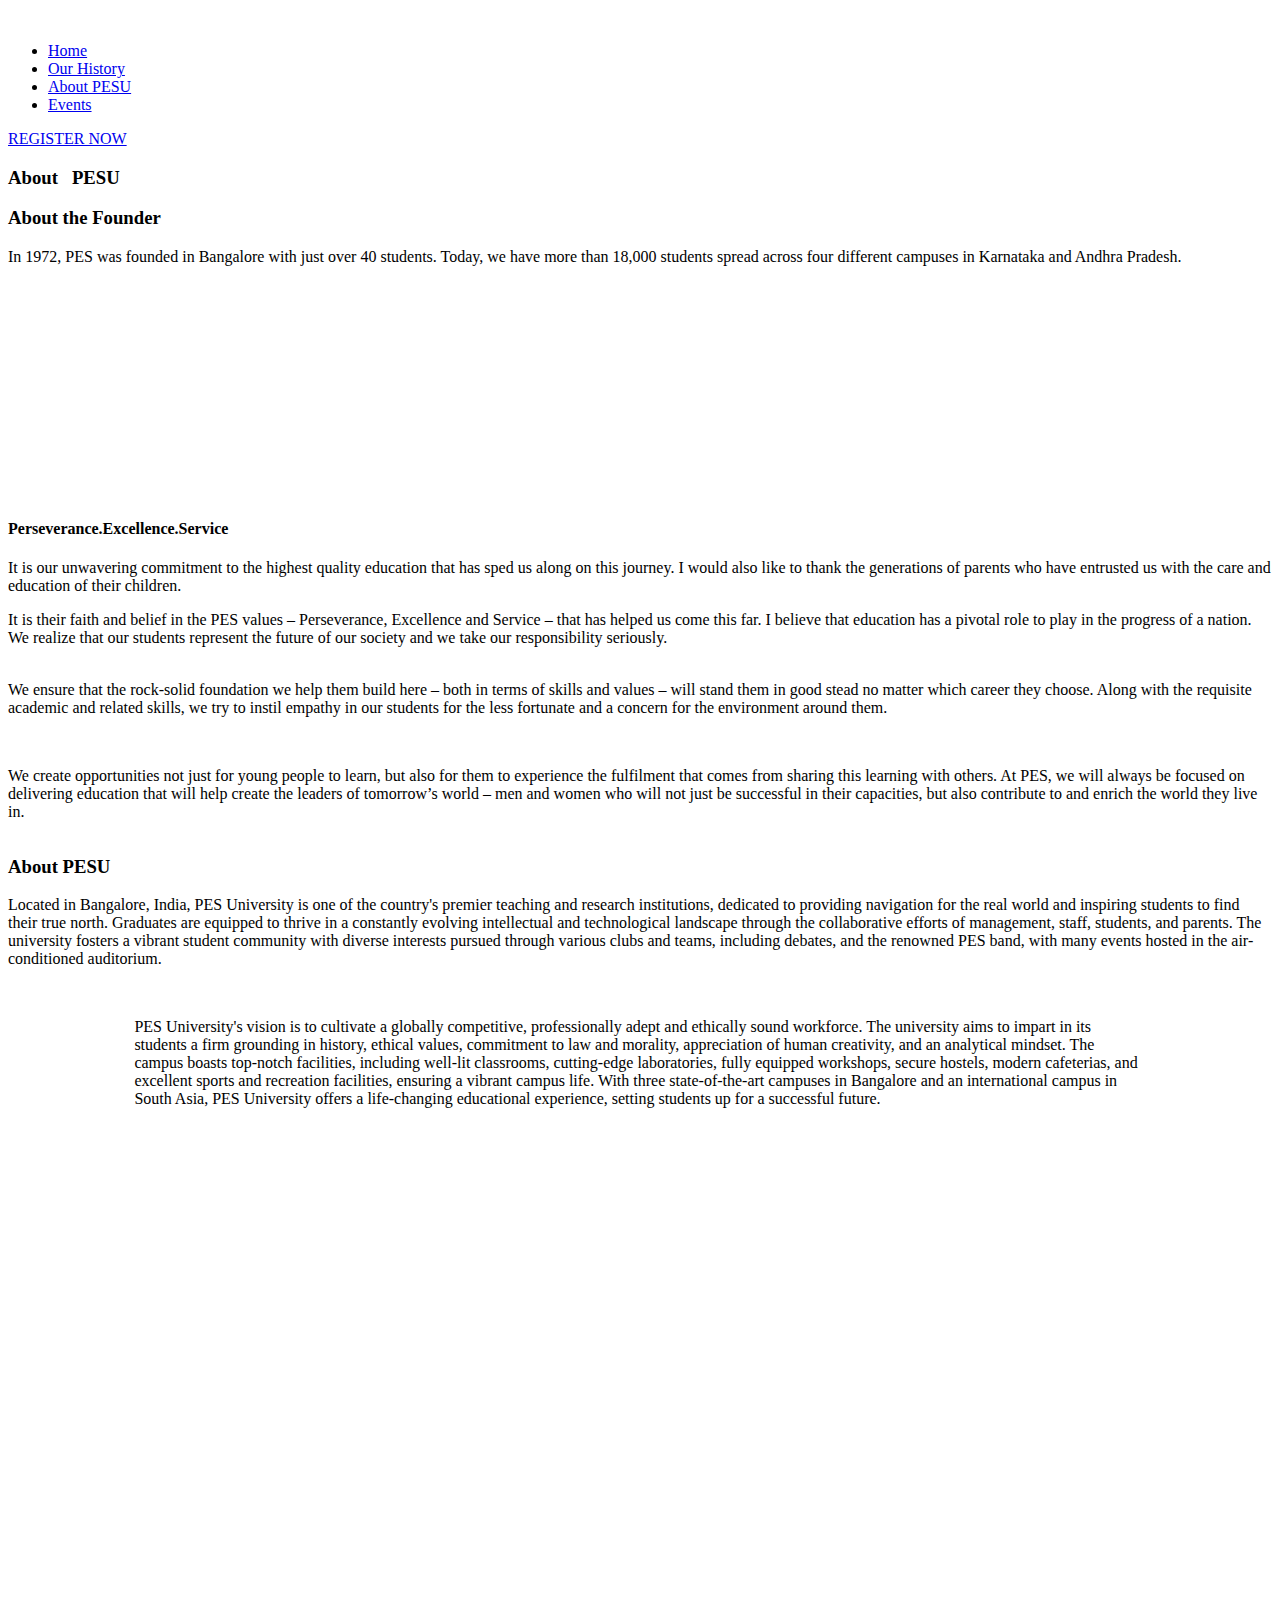
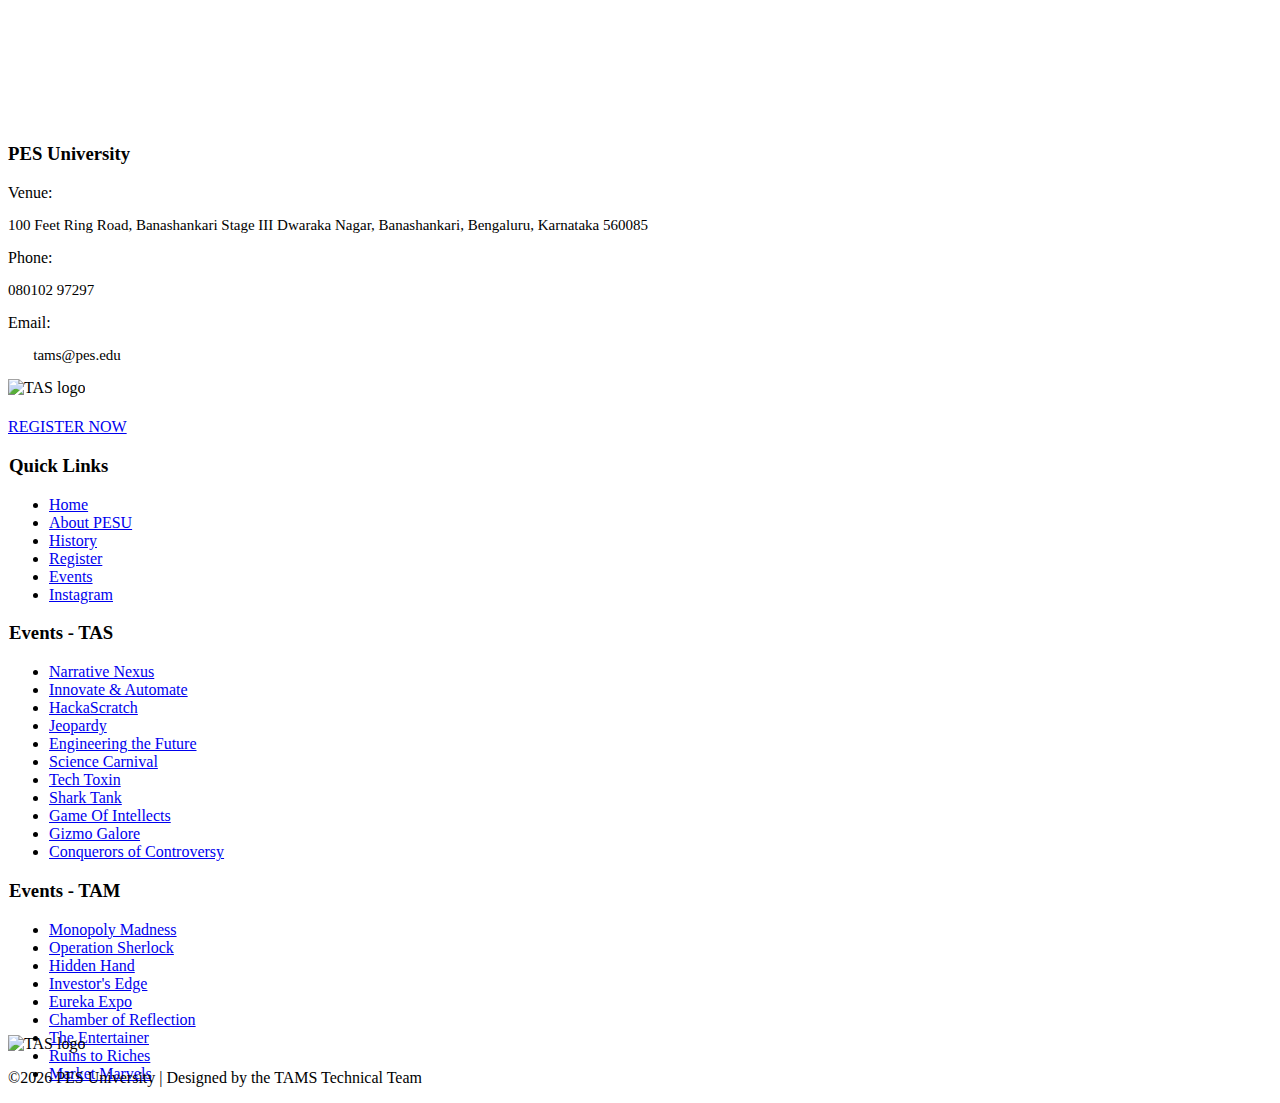
==== commit 54b24299: "STILL" ====
--- a/templates/about.html
+++ b/templates/about.html
@@ -125,8 +125,8 @@
 
                  <div class="col-lg ">
                     <div class="section_title text-center mb-80">
-                        <br>
-                        <p  class=" wow fadeInLeft" data-wow-duration="1s" data-wow-delay=".6s">We ensure that the rock-solid foundation we help them build here – both, in terms of skills and values – will stand them in good stead no matter which career they choose. Along with the requisite academic and related skills, we try and instil empathy in our students for the less fortunate and a concern for the environment around them.</p><br><p  class=" wow fadeInLeft" data-wow-duration="1s" data-wow-delay=".6s"> We create opportunities not just for young people to learn, but also for them to experience the fulfillment that comes from sharing this learning with others. At PES, we will always be focused on delivering education that will help create the leaders of tomorrow’s world - men and women who will not just be successful in their capacities, but also contribute to and enrich the world they live in.</p>
+                        <br>We ensure that the rock-solid foundation we help them build here – both in terms of skills and values – will stand them in good stead no matter which career they choose. Along with the requisite academic and related skills, we try to instil empathy in our students for the less fortunate and a concern for the environment around them.
+                        <p  class=" wow fadeInLeft" data-wow-duration="1s" data-wow-delay=".6s"></p><br><p  class=" wow fadeInLeft" data-wow-duration="1s" data-wow-delay=".6s">We create opportunities not just for young people to learn, but also for them to experience the fulfilment that comes from sharing this learning with others. At PES, we will always be focused on delivering education that will help create the leaders of tomorrow’s world – men and women who will not just be successful in their capacities, but also contribute to and enrich the world they live in.</p>
                     </div>
             </div>
         </div>
@@ -143,8 +143,7 @@
                                         <div class="container box_1170">
                                             <h3 class="text-heading">About PESU</h3>
                                             <p class="sample-text">
-                                                Located in Bangalore, India, PES University is one of the country's premier teaching and research institutions, dedicated to providing "navigation for the real world" and inspiring students to find their true north. Graduates are equipped to thrive in a constantly evolving intellectual and technological landscape, thanks to the collaborative efforts of management, staff, students, and parents. The university fosters a vibrant student community with diverse interests pursued through various clubs and teams, including debates and the renowned PES band, with many events hosted in the air-conditioned auditorium.
-                                
+                                                Located in Bangalore, India, PES University is one of the country's premier teaching and research institutions, dedicated to providing navigation for the real world and inspiring students to find their true north. Graduates are equipped to thrive in a constantly evolving intellectual and technological landscape through the collaborative efforts of management, staff, students, and parents. The university fosters a vibrant student community with diverse interests pursued through various clubs and teams, including debates, and the renowned PES band, with many events hosted in the air-conditioned auditorium.
                                             </p>
                                            
                                         </div>
@@ -319,12 +318,11 @@
                     <p class="copy_right text-center wow fadeInDown" data-wow-duration="1s" data-wow-delay=".5s">
                         <!-- Link back to Colorlib can't be removed. Template is licensed under CC BY 3.0. -->
                         &copy;<script>document.write(new Date().getFullYear());</script> PES University | Designed by the TAMS Technical Team
-<!-- Link back to Colorlib can't be removed. Template is licensed under CC BY 3.0. -->
+                        <!-- Link back to Colorlib can't be removed. Template is licensed under CC BY 3.0. -->
                     </p>
                 </div>
             </div>
         </div>
-        
     </div>
 </footer>
 <script src="https://maps.googleapis.com/maps/api/js?key=AIzaSyBkknk-COtrln-pr2jglroqi0D0HhjPuu0"></script>
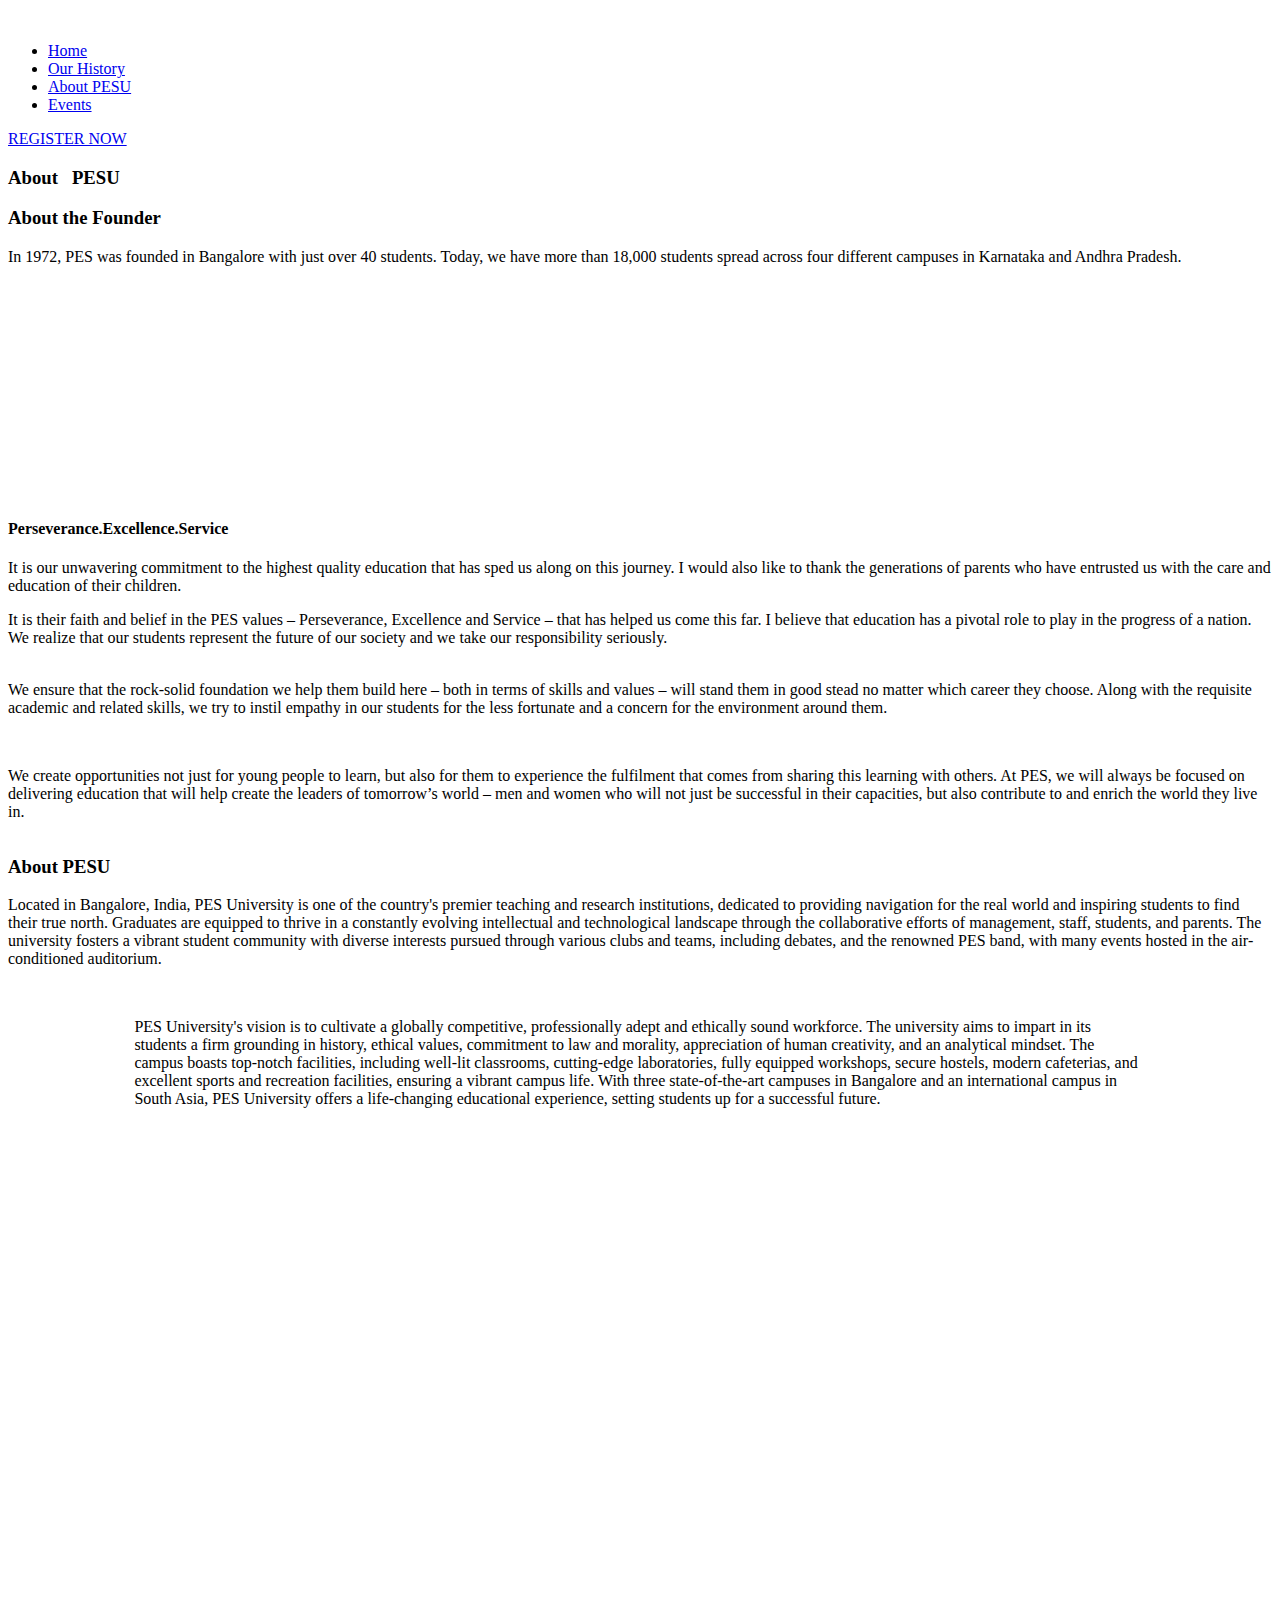
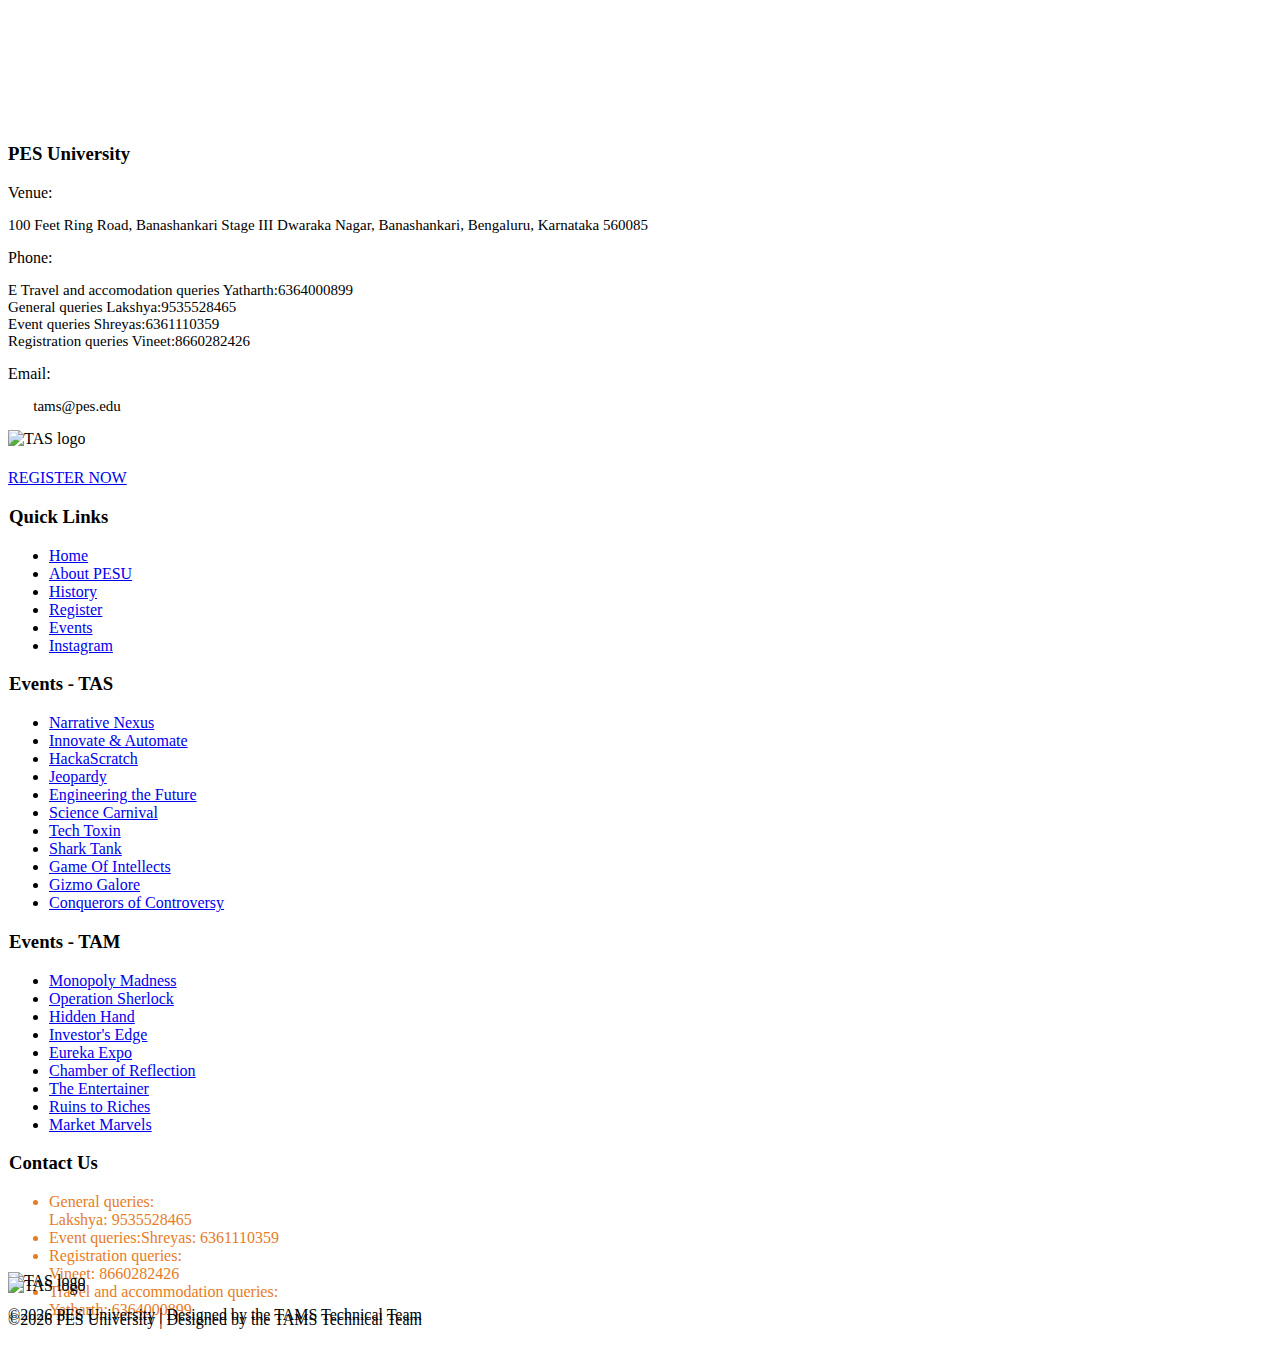
==== commit 06450993: "sala ye dukh kahe katham nahi hotha re" ====
--- a/templates/about.html
+++ b/templates/about.html
@@ -26,6 +26,16 @@
     <link rel="stylesheet" href="static/css/style.css">
     <!-- <link rel="stylesheet" href="static/css/responsive.css"> -->
 </head>
+<!-- google analytics section -->
+<!-- Google tag (gtag.js) -->
+<script async src="https://www.googletagmanager.com/gtag/js?id=G-PKTS5SEVQL"></script>
+<script>
+  window.dataLayer = window.dataLayer || [];
+  function gtag(){dataLayer.push(arguments);}
+  gtag('js', new Date());
+
+  gtag('config', 'G-PKTS5SEVQL');
+</script>
 
 <body>
     <!-- header-start -->
@@ -221,7 +231,11 @@
             </div>
             <div class="single_info" >
                 <span>Phone:</span>
-                <p style="font-size:15px;">080102 97297</p>
+                <p style="font-size:15px;">E Travel and accomodation queries Yatharth:6364000899
+                   <br> General queries Lakshya:9535528465
+                   <br> Event queries Shreyas:6361110359
+                   <br> Registration queries Vineet:8660282426
+                </p>
             </div>
             <div class="single_info">
                 <span>Email:</span>
@@ -233,24 +247,21 @@
 
 <footer class="footer">
     <div class="footer_top">
-                    <div class="container">
+        <div class="container">
             <div class="row justify-content-center">
                 <div class="col-lg-6 col-md-8">
                     <div class="footer_widget">
-                        
                         <div class="footer-logo-container">
                             <img src="static/img/about/something.png" alt="TAS logo" class="footer-logo-image">
                             <h1> </h1>
-                            <!-- <h3 class="wow fadeInUp" data-wow-duration="1s" data-wow-delay=".4s">Come Meet Us!</h3> -->
                             <p class="wow fadeInUp" data-wow-duration="1s" data-wow-delay=".5s"></p>
+                            
                             <div class="row justify-content-center book_btn">
                                 <a href="https://forms.gle/DVBJk6t1zQarWdXs7" class="register-btn">REGISTER NOW</a>
                             </div>
-                           
                             
-                                <div class="gdlr-core-divider-item gdlr-core-divider-item-normal gdlr-core-left-align">
-                                <div class="gdlr-core-divider-line gdlr-core-skin-divider" style="border-color: #303B51; border-width: 2px;">
-                                </div>
+                            <div class="gdlr-core-divider-item gdlr-core-divider-item-normal gdlr-core-left-align">
+                                <div class="gdlr-core-divider-line gdlr-core-skin-divider" style="border-color: #303B51; border-width: 2px;"></div>
                             </div>
                         </div>
                     </div>
@@ -272,8 +283,8 @@
                     </div>
                 </div>
                 <div class="col-md-3" style="border-left: 1px solid white;">
-                    <div class="footer_widget" >
-                        <h3 class="kingster-widget-title" >Events - TAS</h3>
+                    <div class="footer_widget">
+                        <h3 class="kingster-widget-title">Events - TAS</h3>
                         <ul class="gdlr-core-custom-menu-widget gdlr-core-menu-style-plain">
                             <li><a href="/events#narrativeNexus">Narrative Nexus</a></li>
                             <li><a href="/events#Innovate&Automate">Innovate & Automate</a></li>
@@ -305,10 +316,19 @@
                         </ul>
                     </div>
                 </div>
-            </div>
-          
-        </div>
-
+                <div class="col-md-3" style="border-left: 1px solid white;">
+                    <div class="footer_widget">
+                        <h3 class="kingster-widget-title">Contact Us</h3>
+                        <ul class="gdlr-core-custom-menu-widget gdlr-core-menu-style-plain" style="color: #e67c1f;">
+                            <li>General queries:<br>Lakshya: 9535528465</li>
+                            <li>Event queries:Shreyas: 6361110359</li>
+                            <li>Registration queries:<br>Vineet: 8660282426</li>
+                            <li>Travel and accommodation queries:<br>Yatharth: 6364000899</li>
+                        </ul>
+                    </div>
+                </div>
+            </div>
+        </div>
     </div>
     <div class="copy-right_text" style="margin-top: -5%;">
         <div class="container">
@@ -325,6 +345,23 @@
         </div>
     </div>
 </footer>
+    </div>
+    <div class="copy-right_text" style="margin-top: -5%;">
+        <div class="container">
+            <div class="row">
+                <div class="footer-banner-container">
+                    <img src="static/img/banner/footer_banner.png" alt="TAS logo" class="footer-banner-image">
+                    <p class="copy_right text-center wow fadeInDown" data-wow-duration="1s" data-wow-delay=".5s">
+                        <!-- Link back to Colorlib can't be removed. Template is licensed under CC BY 3.0. -->
+                        &copy;<script>document.write(new Date().getFullYear());</script> PES University | Designed by the TAMS Technical Team
+                        <!-- Link back to Colorlib can't be removed. Template is licensed under CC BY 3.0. -->
+                    </p>
+                </div>
+            </div>
+        </div>
+    </div>
+</footer>
+<!-- gmap -->
 <script src="https://maps.googleapis.com/maps/api/js?key=AIzaSyBkknk-COtrln-pr2jglroqi0D0HhjPuu0"></script>
 <script>
     function initMap() {
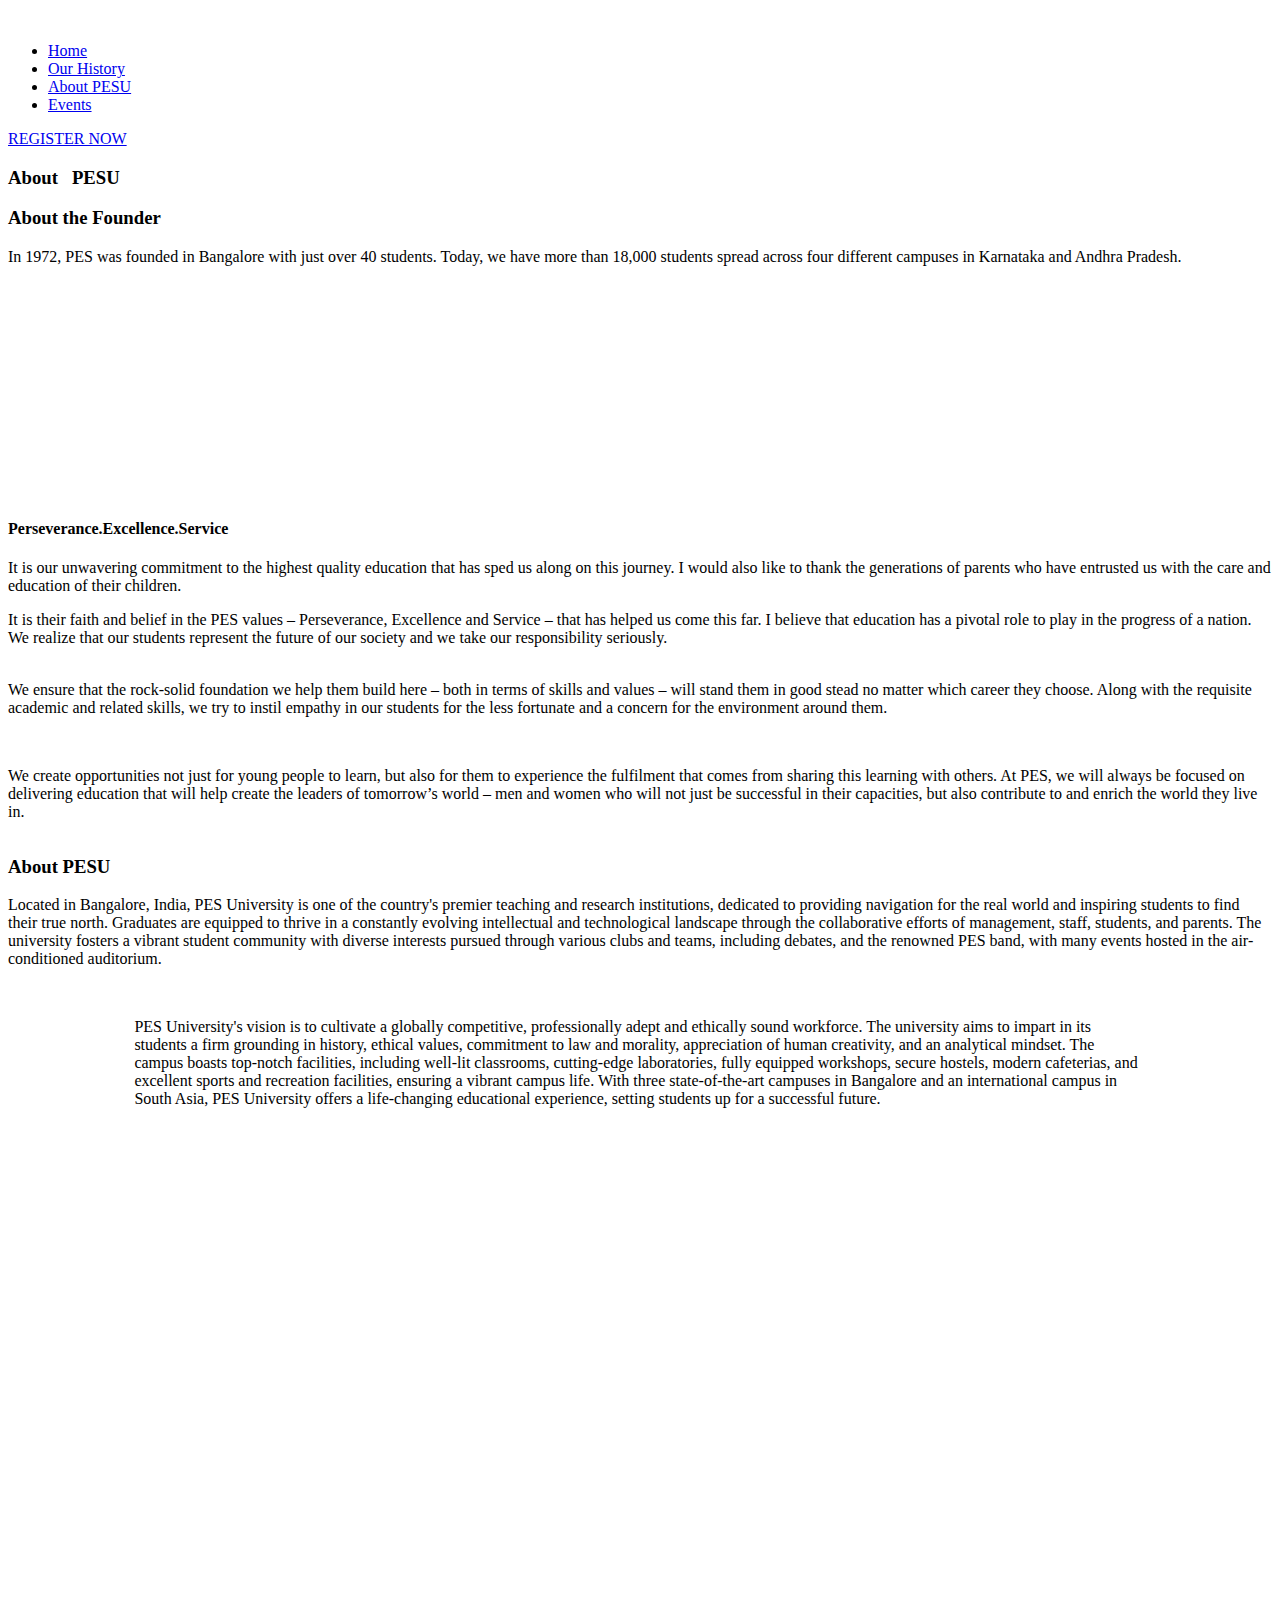
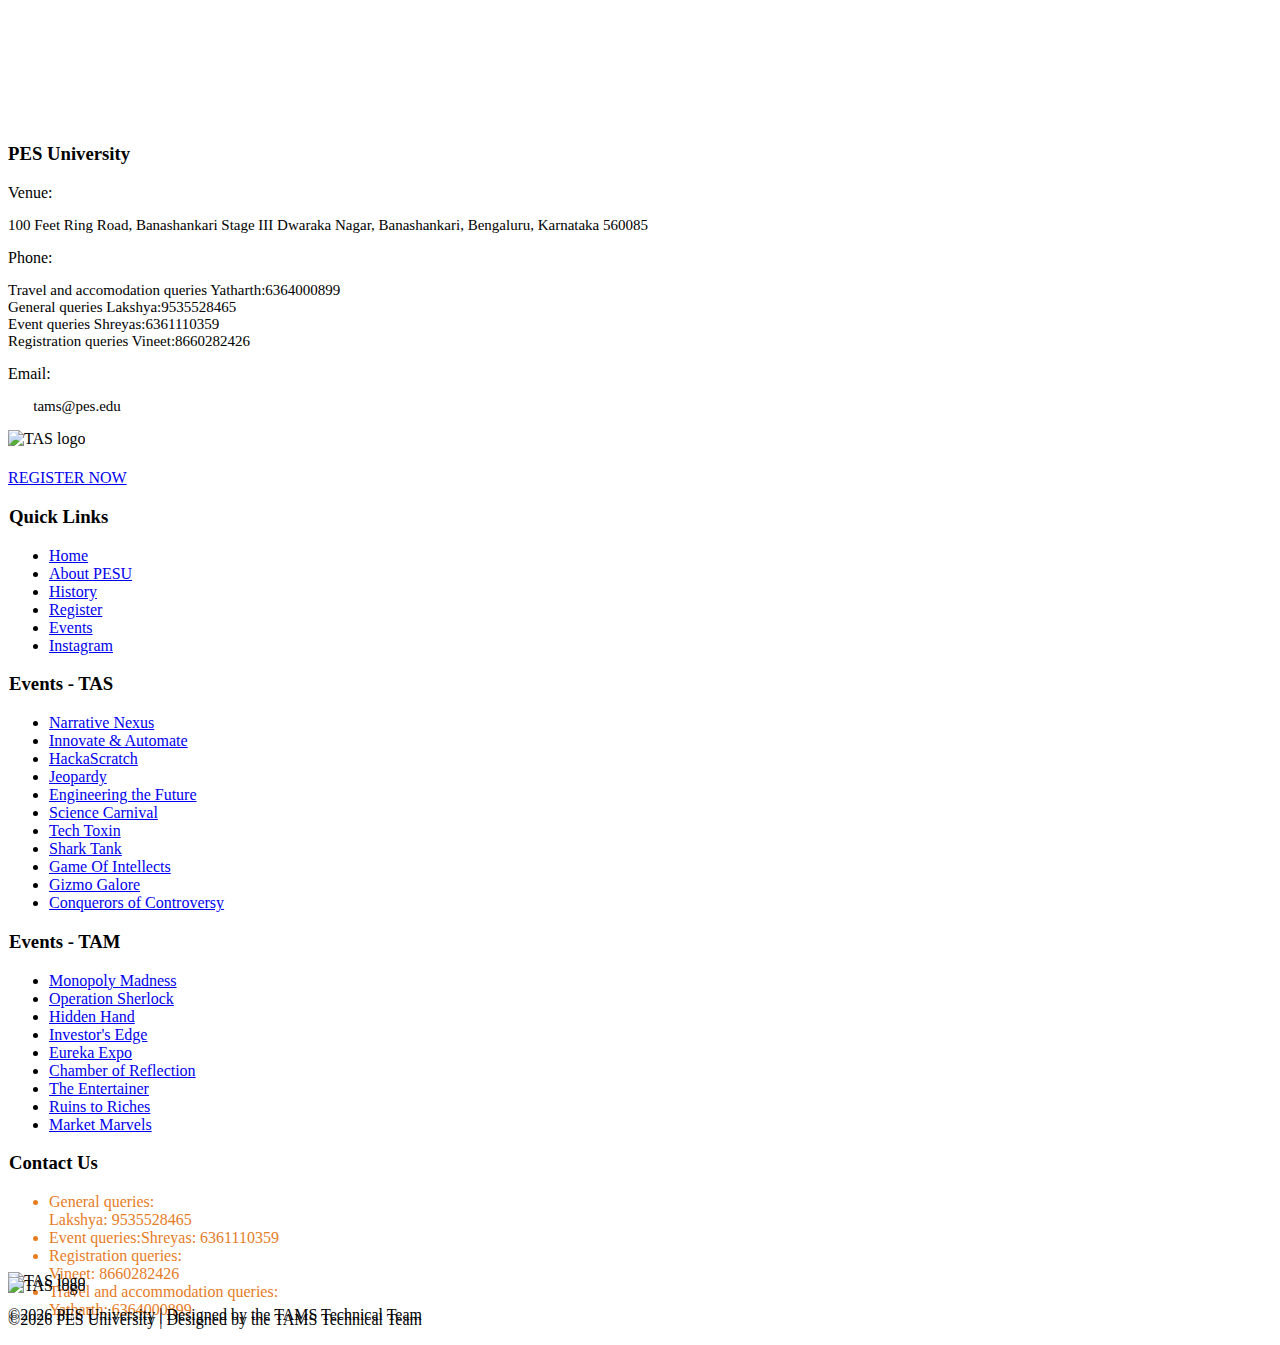
==== commit 3a22a7fc: "typo fixed" ====
--- a/templates/about.html
+++ b/templates/about.html
@@ -231,7 +231,7 @@
             </div>
             <div class="single_info" >
                 <span>Phone:</span>
-                <p style="font-size:15px;">E Travel and accomodation queries Yatharth:6364000899
+                <p style="font-size:15px;">Travel and accomodation queries Yatharth:6364000899
                    <br> General queries Lakshya:9535528465
                    <br> Event queries Shreyas:6361110359
                    <br> Registration queries Vineet:8660282426
